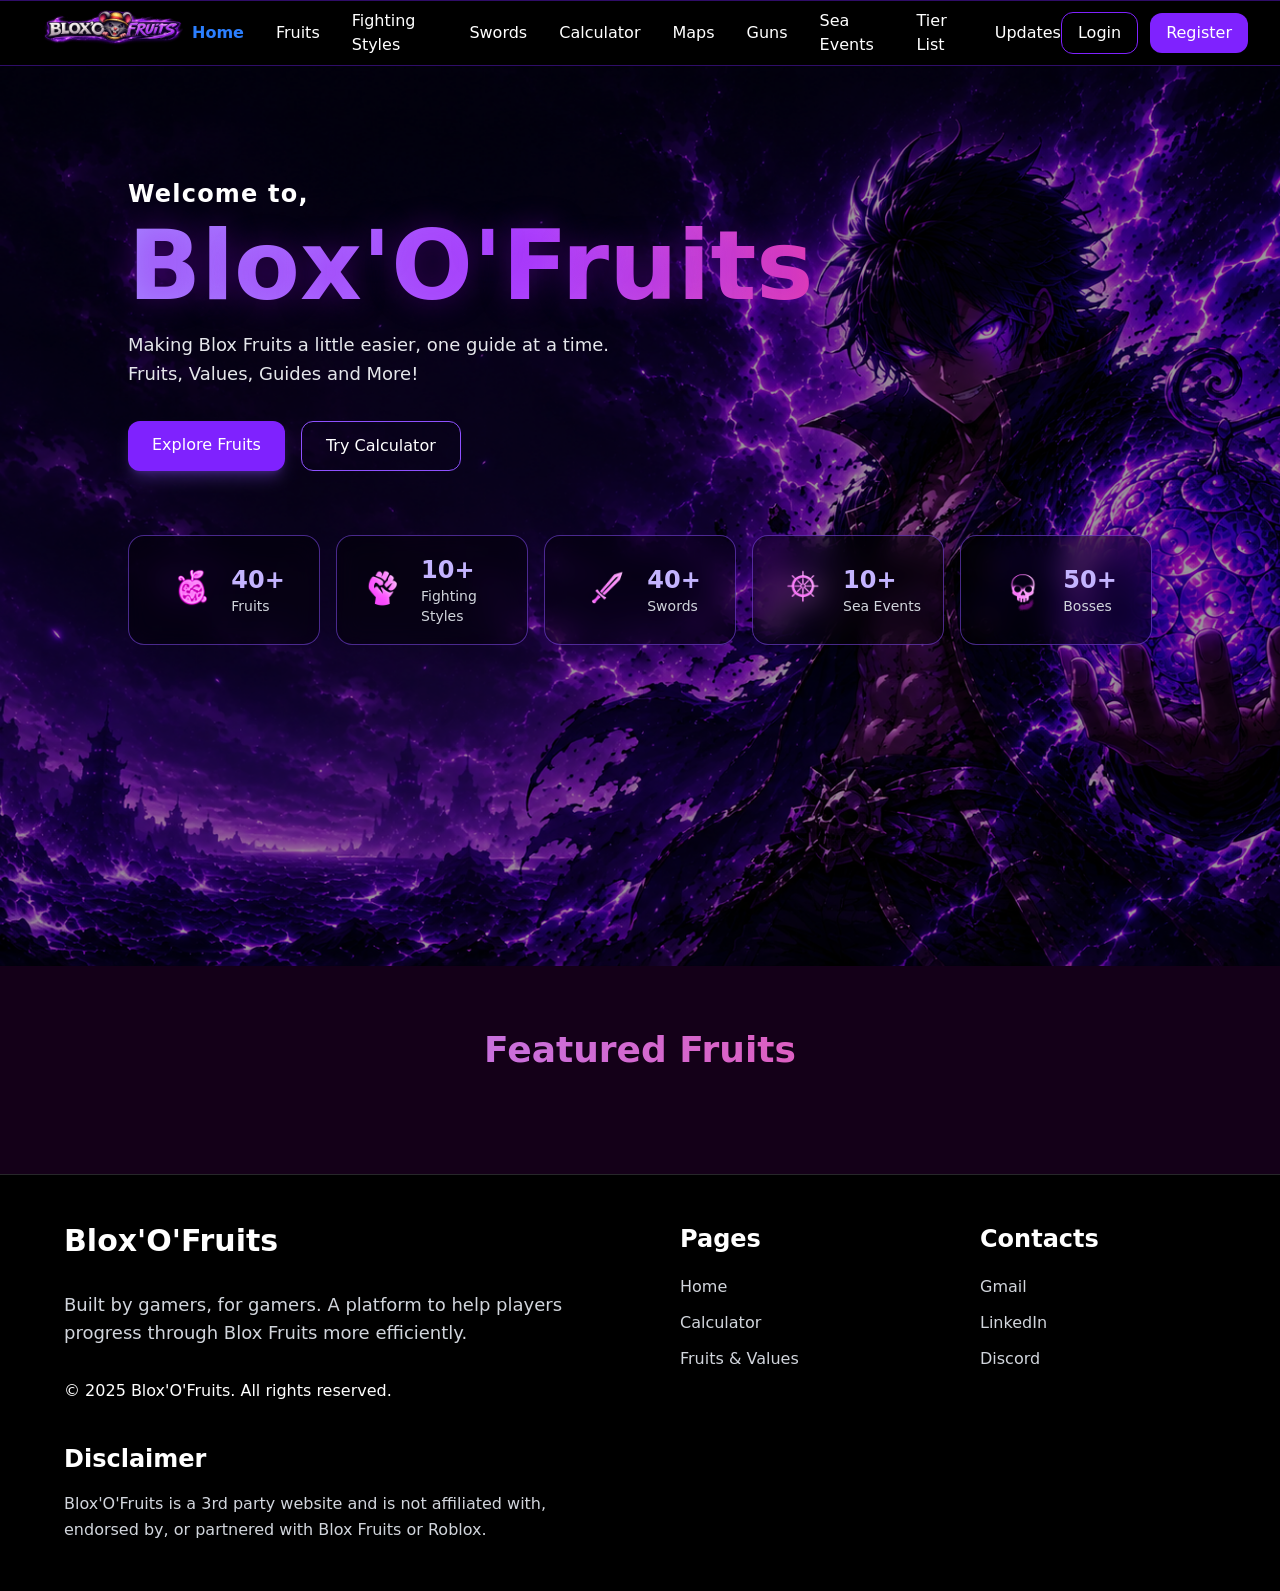
==== docs/browser/index.html @ 80f4dd7c "Build frontend into docs for GitHub Pages" ====
<!doctype html>
<html lang="en" data-beasties-container>
<head>
  <meta charset="utf-8">
  <title>FrontEnd</title>
  <base href="./">
  <meta name="viewport" content="width=device-width, initial-scale=1">
  <link rel="icon" type="image/x-icon" href="favicon.ico">
<style>@layer properties;@layer theme,base,components,utilities;@layer theme{:root{--font-sans:ui-sans-serif, system-ui, sans-serif, "Apple Color Emoji", "Segoe UI Emoji", "Segoe UI Symbol", "Noto Color Emoji";--font-mono:ui-monospace, SFMono-Regular, Menlo, Monaco, Consolas, "Liberation Mono", "Courier New", monospace;--color-red-400:oklch(70.4% .191 22.216);--color-red-500:oklch(63.7% .237 25.331);--color-red-600:oklch(57.7% .245 27.325);--color-red-900:oklch(39.6% .141 25.723);--color-red-950:oklch(25.8% .092 26.042);--color-orange-500:oklch(70.5% .213 47.604);--color-yellow-400:oklch(85.2% .199 91.936);--color-yellow-500:oklch(79.5% .184 86.047);--color-yellow-900:oklch(42.1% .095 57.708);--color-yellow-950:oklch(28.6% .066 53.813);--color-lime-500:oklch(76.8% .233 130.85);--color-green-400:oklch(79.2% .209 151.711);--color-green-500:oklch(72.3% .219 149.579);--color-green-600:oklch(62.7% .194 149.214);--color-emerald-400:oklch(76.5% .177 163.223);--color-emerald-500:oklch(69.6% .17 162.48);--color-emerald-950:oklch(26.2% .051 172.552);--color-cyan-400:oklch(78.9% .154 211.53);--color-blue-400:oklch(70.7% .165 254.624);--color-blue-500:oklch(62.3% .214 259.815);--color-blue-600:oklch(54.6% .245 262.881);--color-blue-900:oklch(37.9% .146 265.522);--color-violet-300:oklch(81.1% .111 293.571);--color-violet-400:oklch(70.2% .183 293.541);--color-violet-500:oklch(60.6% .25 292.717);--color-violet-600:oklch(54.1% .281 293.009);--color-violet-700:oklch(49.1% .27 292.581);--color-violet-900:oklch(38% .189 293.745);--color-violet-950:oklch(28.3% .141 291.089);--color-purple-400:oklch(71.4% .203 305.504);--color-purple-500:oklch(62.7% .265 303.9);--color-purple-600:oklch(55.8% .288 302.321);--color-purple-900:oklch(38.1% .176 304.987);--color-fuchsia-400:oklch(74% .238 322.16);--color-pink-100:oklch(94.8% .028 342.258);--color-pink-500:oklch(65.6% .241 354.308);--color-gray-200:oklch(92.8% .006 264.531);--color-gray-300:oklch(87.2% .01 258.338);--color-gray-400:oklch(70.7% .022 261.325);--color-gray-500:oklch(55.1% .027 264.364);--color-gray-600:oklch(44.6% .03 256.802);--color-gray-700:oklch(37.3% .034 259.733);--color-gray-800:oklch(27.8% .033 256.848);--color-gray-900:oklch(21% .034 264.665);--color-zinc-400:oklch(70.5% .015 286.067);--color-zinc-500:oklch(55.2% .016 285.938);--color-zinc-800:oklch(27.4% .006 286.033);--color-black:#000;--color-white:#fff;--spacing:.25rem;--container-xl:36rem;--container-3xl:48rem;--text-xs:.75rem;--text-xs--line-height:calc(1 / .75);--text-sm:.875rem;--text-sm--line-height:calc(1.25 / .875);--text-base:1rem;--text-base--line-height:1.5 ;--text-lg:1.125rem;--text-lg--line-height:calc(1.75 / 1.125);--text-xl:1.25rem;--text-xl--line-height:calc(1.75 / 1.25);--text-2xl:1.5rem;--text-2xl--line-height:calc(2 / 1.5);--text-3xl:1.875rem;--text-3xl--line-height:1.2 ;--text-4xl:2.25rem;--text-4xl--line-height:calc(2.5 / 2.25);--text-5xl:3rem;--text-5xl--line-height:1;--text-6xl:3.75rem;--text-6xl--line-height:1;--text-7xl:4.5rem;--text-7xl--line-height:1;--text-8xl:6rem;--text-8xl--line-height:1;--font-weight-medium:500;--font-weight-semibold:600;--font-weight-bold:700;--font-weight-extrabold:800;--font-weight-black:900;--tracking-wider:.05em;--tracking-widest:.1em;--leading-relaxed:1.625;--radius-lg:.5rem;--radius-xl:.75rem;--radius-2xl:1rem;--radius-3xl:1.5rem;--blur-sm:8px;--blur-md:12px;--default-transition-duration:.15s;--default-transition-timing-function:cubic-bezier(.4, 0, .2, 1);--default-font-family:var(--font-sans);--default-mono-font-family:var(--font-mono)}}@layer base{*,:after,:before{box-sizing:border-box;margin:0;padding:0;border:0 solid}html{line-height:1.5;-webkit-text-size-adjust:100%;tab-size:4;font-family:var(--default-font-family, ui-sans-serif, system-ui, sans-serif, "Apple Color Emoji", "Segoe UI Emoji", "Segoe UI Symbol", "Noto Color Emoji");font-feature-settings:var(--default-font-feature-settings, normal);font-variation-settings:var(--default-font-variation-settings, normal);-webkit-tap-highlight-color:transparent}}@layer utilities{}@property --tw-space-y-reverse{syntax:"*";inherits:false;initial-value:0;}@property --tw-border-style{syntax:"*";inherits:false;initial-value:solid;}@property --tw-gradient-position{syntax:"*";inherits:false;}@property --tw-gradient-from{syntax:"<color>";inherits:false;initial-value:#0000;}@property --tw-gradient-via{syntax:"<color>";inherits:false;initial-value:#0000;}@property --tw-gradient-to{syntax:"<color>";inherits:false;initial-value:#0000;}@property --tw-gradient-stops{syntax:"*";inherits:false;}@property --tw-gradient-via-stops{syntax:"*";inherits:false;}@property --tw-gradient-from-position{syntax:"<length-percentage>";inherits:false;initial-value:0%;}@property --tw-gradient-via-position{syntax:"<length-percentage>";inherits:false;initial-value:50%;}@property --tw-gradient-to-position{syntax:"<length-percentage>";inherits:false;initial-value:100%;}@property --tw-leading{syntax:"*";inherits:false;}@property --tw-font-weight{syntax:"*";inherits:false;}@property --tw-tracking{syntax:"*";inherits:false;}@property --tw-shadow{syntax:"*";inherits:false;initial-value:0 0 #0000;}@property --tw-shadow-color{syntax:"*";inherits:false;}@property --tw-shadow-alpha{syntax:"<percentage>";inherits:false;initial-value:100%;}@property --tw-inset-shadow{syntax:"*";inherits:false;initial-value:0 0 #0000;}@property --tw-inset-shadow-color{syntax:"*";inherits:false;}@property --tw-inset-shadow-alpha{syntax:"<percentage>";inherits:false;initial-value:100%;}@property --tw-ring-color{syntax:"*";inherits:false;}@property --tw-ring-shadow{syntax:"*";inherits:false;initial-value:0 0 #0000;}@property --tw-inset-ring-color{syntax:"*";inherits:false;}@property --tw-inset-ring-shadow{syntax:"*";inherits:false;initial-value:0 0 #0000;}@property --tw-ring-inset{syntax:"*";inherits:false;}@property --tw-ring-offset-width{syntax:"<length>";inherits:false;initial-value:0px;}@property --tw-ring-offset-color{syntax:"*";inherits:false;initial-value:#fff;}@property --tw-ring-offset-shadow{syntax:"*";inherits:false;initial-value:0 0 #0000;}@property --tw-backdrop-blur{syntax:"*";inherits:false;}@property --tw-backdrop-brightness{syntax:"*";inherits:false;}@property --tw-backdrop-contrast{syntax:"*";inherits:false;}@property --tw-backdrop-grayscale{syntax:"*";inherits:false;}@property --tw-backdrop-hue-rotate{syntax:"*";inherits:false;}@property --tw-backdrop-invert{syntax:"*";inherits:false;}@property --tw-backdrop-opacity{syntax:"*";inherits:false;}@property --tw-backdrop-saturate{syntax:"*";inherits:false;}@property --tw-backdrop-sepia{syntax:"*";inherits:false;}@property --tw-duration{syntax:"*";inherits:false;}@property --tw-translate-x{syntax:"*";inherits:false;initial-value:0;}@property --tw-translate-y{syntax:"*";inherits:false;initial-value:0;}@property --tw-translate-z{syntax:"*";inherits:false;initial-value:0;}@property --tw-scale-x{syntax:"*";inherits:false;initial-value:1;}@property --tw-scale-y{syntax:"*";inherits:false;initial-value:1;}@property --tw-scale-z{syntax:"*";inherits:false;initial-value:1;}@layer properties{@supports ((-webkit-hyphens: none) and (not (margin-trim: inline))) or ((-moz-orient: inline) and (not (color:rgb(from red r g b)))){*,:before,:after{--tw-space-y-reverse:0;--tw-border-style:solid;--tw-gradient-position:initial;--tw-gradient-from:#0000;--tw-gradient-via:#0000;--tw-gradient-to:#0000;--tw-gradient-stops:initial;--tw-gradient-via-stops:initial;--tw-gradient-from-position:0%;--tw-gradient-via-position:50%;--tw-gradient-to-position:100%;--tw-leading:initial;--tw-font-weight:initial;--tw-tracking:initial;--tw-shadow:0 0 #0000;--tw-shadow-color:initial;--tw-shadow-alpha:100%;--tw-inset-shadow:0 0 #0000;--tw-inset-shadow-color:initial;--tw-inset-shadow-alpha:100%;--tw-ring-color:initial;--tw-ring-shadow:0 0 #0000;--tw-inset-ring-color:initial;--tw-inset-ring-shadow:0 0 #0000;--tw-ring-inset:initial;--tw-ring-offset-width:0px;--tw-ring-offset-color:#fff;--tw-ring-offset-shadow:0 0 #0000;--tw-backdrop-blur:initial;--tw-backdrop-brightness:initial;--tw-backdrop-contrast:initial;--tw-backdrop-grayscale:initial;--tw-backdrop-hue-rotate:initial;--tw-backdrop-invert:initial;--tw-backdrop-opacity:initial;--tw-backdrop-saturate:initial;--tw-backdrop-sepia:initial;--tw-duration:initial;--tw-translate-x:0;--tw-translate-y:0;--tw-translate-z:0;--tw-scale-x:1;--tw-scale-y:1;--tw-scale-z:1}}}</style><link rel="stylesheet" href="styles-QJ7ESUKV.css" media="print" onload="this.media='all'"><noscript><link rel="stylesheet" href="styles-QJ7ESUKV.css"></noscript></head>
<body>
  <app-root></app-root>
<script src="main-LTYYWDRX.js" type="module"></script></body>
</html>
---- docs/browser/styles-QJ7ESUKV.css ----
@layer properties;@layer theme,base,components,utilities;@layer theme{:root,:host{--font-sans: ui-sans-serif, system-ui, sans-serif, "Apple Color Emoji", "Segoe UI Emoji", "Segoe UI Symbol", "Noto Color Emoji";--font-mono: ui-monospace, SFMono-Regular, Menlo, Monaco, Consolas, "Liberation Mono", "Courier New", monospace;--color-red-400: oklch(70.4% .191 22.216);--color-red-500: oklch(63.7% .237 25.331);--color-red-600: oklch(57.7% .245 27.325);--color-red-900: oklch(39.6% .141 25.723);--color-red-950: oklch(25.8% .092 26.042);--color-orange-500: oklch(70.5% .213 47.604);--color-yellow-400: oklch(85.2% .199 91.936);--color-yellow-500: oklch(79.5% .184 86.047);--color-yellow-900: oklch(42.1% .095 57.708);--color-yellow-950: oklch(28.6% .066 53.813);--color-lime-500: oklch(76.8% .233 130.85);--color-green-400: oklch(79.2% .209 151.711);--color-green-500: oklch(72.3% .219 149.579);--color-green-600: oklch(62.7% .194 149.214);--color-emerald-400: oklch(76.5% .177 163.223);--color-emerald-500: oklch(69.6% .17 162.48);--color-emerald-950: oklch(26.2% .051 172.552);--color-cyan-400: oklch(78.9% .154 211.53);--color-blue-400: oklch(70.7% .165 254.624);--color-blue-500: oklch(62.3% .214 259.815);--color-blue-600: oklch(54.6% .245 262.881);--color-blue-900: oklch(37.9% .146 265.522);--color-violet-300: oklch(81.1% .111 293.571);--color-violet-400: oklch(70.2% .183 293.541);--color-violet-500: oklch(60.6% .25 292.717);--color-violet-600: oklch(54.1% .281 293.009);--color-violet-700: oklch(49.1% .27 292.581);--color-violet-900: oklch(38% .189 293.745);--color-violet-950: oklch(28.3% .141 291.089);--color-purple-400: oklch(71.4% .203 305.504);--color-purple-500: oklch(62.7% .265 303.9);--color-purple-600: oklch(55.8% .288 302.321);--color-purple-900: oklch(38.1% .176 304.987);--color-fuchsia-400: oklch(74% .238 322.16);--color-pink-100: oklch(94.8% .028 342.258);--color-pink-500: oklch(65.6% .241 354.308);--color-gray-200: oklch(92.8% .006 264.531);--color-gray-300: oklch(87.2% .01 258.338);--color-gray-400: oklch(70.7% .022 261.325);--color-gray-500: oklch(55.1% .027 264.364);--color-gray-600: oklch(44.6% .03 256.802);--color-gray-700: oklch(37.3% .034 259.733);--color-gray-800: oklch(27.8% .033 256.848);--color-gray-900: oklch(21% .034 264.665);--color-zinc-400: oklch(70.5% .015 286.067);--color-zinc-500: oklch(55.2% .016 285.938);--color-zinc-800: oklch(27.4% .006 286.033);--color-black: #000;--color-white: #fff;--spacing: .25rem;--container-xl: 36rem;--container-3xl: 48rem;--text-xs: .75rem;--text-xs--line-height: calc(1 / .75);--text-sm: .875rem;--text-sm--line-height: calc(1.25 / .875);--text-base: 1rem;--text-base--line-height: 1.5 ;--text-lg: 1.125rem;--text-lg--line-height: calc(1.75 / 1.125);--text-xl: 1.25rem;--text-xl--line-height: calc(1.75 / 1.25);--text-2xl: 1.5rem;--text-2xl--line-height: calc(2 / 1.5);--text-3xl: 1.875rem;--text-3xl--line-height: 1.2 ;--text-4xl: 2.25rem;--text-4xl--line-height: calc(2.5 / 2.25);--text-5xl: 3rem;--text-5xl--line-height: 1;--text-6xl: 3.75rem;--text-6xl--line-height: 1;--text-7xl: 4.5rem;--text-7xl--line-height: 1;--text-8xl: 6rem;--text-8xl--line-height: 1;--font-weight-medium: 500;--font-weight-semibold: 600;--font-weight-bold: 700;--font-weight-extrabold: 800;--font-weight-black: 900;--tracking-wider: .05em;--tracking-widest: .1em;--leading-relaxed: 1.625;--radius-lg: .5rem;--radius-xl: .75rem;--radius-2xl: 1rem;--radius-3xl: 1.5rem;--blur-sm: 8px;--blur-md: 12px;--default-transition-duration: .15s;--default-transition-timing-function: cubic-bezier(.4, 0, .2, 1);--default-font-family: var(--font-sans);--default-mono-font-family: var(--font-mono)}}@layer base{*,:after,:before,::backdrop,::file-selector-button{box-sizing:border-box;margin:0;padding:0;border:0 solid}html,:host{line-height:1.5;-webkit-text-size-adjust:100%;tab-size:4;font-family:var(--default-font-family, ui-sans-serif, system-ui, sans-serif, "Apple Color Emoji", "Segoe UI Emoji", "Segoe UI Symbol", "Noto Color Emoji");font-feature-settings:var(--default-font-feature-settings, normal);font-variation-settings:var(--default-font-variation-settings, normal);-webkit-tap-highlight-color:transparent}hr{height:0;color:inherit;border-top-width:1px}abbr:where([title]){-webkit-text-decoration:underline dotted;text-decoration:underline dotted}h1,h2,h3,h4,h5,h6{font-size:inherit;font-weight:inherit}a{color:inherit;-webkit-text-decoration:inherit;text-decoration:inherit}b,strong{font-weight:bolder}code,kbd,samp,pre{font-family:var(--default-mono-font-family, ui-monospace, SFMono-Regular, Menlo, Monaco, Consolas, "Liberation Mono", "Courier New", monospace);font-feature-settings:var(--default-mono-font-feature-settings, normal);font-variation-settings:var(--default-mono-font-variation-settings, normal);font-size:1em}small{font-size:80%}sub,sup{font-size:75%;line-height:0;position:relative;vertical-align:baseline}sub{bottom:-.25em}sup{top:-.5em}table{text-indent:0;border-color:inherit;border-collapse:collapse}:-moz-focusring{outline:auto}progress{vertical-align:baseline}summary{display:list-item}ol,ul,menu{list-style:none}img,svg,video,canvas,audio,iframe,embed,object{display:block;vertical-align:middle}img,video{max-width:100%;height:auto}button,input,select,optgroup,textarea,::file-selector-button{font:inherit;font-feature-settings:inherit;font-variation-settings:inherit;letter-spacing:inherit;color:inherit;border-radius:0;background-color:transparent;opacity:1}:where(select:is([multiple],[size])) optgroup{font-weight:bolder}:where(select:is([multiple],[size])) optgroup option{padding-inline-start:20px}::file-selector-button{margin-inline-end:4px}::placeholder{opacity:1}@supports (not (-webkit-appearance: -apple-pay-button)) or (contain-intrinsic-size: 1px){::placeholder{color:currentcolor}@supports (color: color-mix(in lab,red,red)){::placeholder{color:color-mix(in oklab,currentcolor 50%,transparent)}}}textarea{resize:vertical}::-webkit-search-decoration{-webkit-appearance:none}::-webkit-date-and-time-value{min-height:1lh;text-align:inherit}::-webkit-datetime-edit{display:inline-flex}::-webkit-datetime-edit-fields-wrapper{padding:0}::-webkit-datetime-edit,::-webkit-datetime-edit-year-field,::-webkit-datetime-edit-month-field,::-webkit-datetime-edit-day-field,::-webkit-datetime-edit-hour-field,::-webkit-datetime-edit-minute-field,::-webkit-datetime-edit-second-field,::-webkit-datetime-edit-millisecond-field,::-webkit-datetime-edit-meridiem-field{padding-block:0}::-webkit-calendar-picker-indicator{line-height:1}:-moz-ui-invalid{box-shadow:none}button,input:where([type=button],[type=reset],[type=submit]),::file-selector-button{appearance:button}::-webkit-inner-spin-button,::-webkit-outer-spin-button{height:auto}[hidden]:where(:not([hidden=until-found])){display:none!important}}@layer utilities{.absolute{position:absolute}.fixed{position:fixed}.relative{position:relative}.inset-0{inset:calc(var(--spacing) * 0)}.top-0{top:calc(var(--spacing) * 0)}.top-3{top:calc(var(--spacing) * 3)}.right-3{right:calc(var(--spacing) * 3)}.left-0{left:calc(var(--spacing) * 0)}.z-10{z-index:10}.z-\[9999\]{z-index:9999}.mx-auto{margin-inline:auto}.my-2{margin-block:calc(var(--spacing) * 2)}.mt-1{margin-top:calc(var(--spacing) * 1)}.mt-2{margin-top:calc(var(--spacing) * 2)}.mt-3{margin-top:calc(var(--spacing) * 3)}.mt-4{margin-top:calc(var(--spacing) * 4)}.mt-6{margin-top:calc(var(--spacing) * 6)}.mt-8{margin-top:calc(var(--spacing) * 8)}.mt-10{margin-top:calc(var(--spacing) * 10)}.mt-12{margin-top:calc(var(--spacing) * 12)}.mb-2{margin-bottom:calc(var(--spacing) * 2)}.mb-3{margin-bottom:calc(var(--spacing) * 3)}.mb-4{margin-bottom:calc(var(--spacing) * 4)}.mb-5{margin-bottom:calc(var(--spacing) * 5)}.mb-6{margin-bottom:calc(var(--spacing) * 6)}.mb-8{margin-bottom:calc(var(--spacing) * 8)}.mb-10{margin-bottom:calc(var(--spacing) * 10)}.contents{display:contents}.flex{display:flex}.grid{display:grid}.hidden{display:none}.inline-block{display:inline-block}.inline-flex{display:inline-flex}.h-7{height:calc(var(--spacing) * 7)}.h-10{height:calc(var(--spacing) * 10)}.h-14{height:calc(var(--spacing) * 14)}.h-16{height:calc(var(--spacing) * 16)}.h-20{height:calc(var(--spacing) * 20)}.h-24{height:calc(var(--spacing) * 24)}.h-32{height:calc(var(--spacing) * 32)}.h-36{height:calc(var(--spacing) * 36)}.h-150{height:calc(var(--spacing) * 150)}.h-\[70\%\]{height:70%}.h-\[70px\]{height:70px}.h-\[80vh\]{height:80vh}.h-\[90px\]{height:90px}.h-\[200px\]{height:200px}.h-\[calc\(80vh-140px\)\]{height:calc(80vh - 140px)}.h-full{height:100%}.h-px{height:1px}.h-screen{height:100vh}.min-h-\[110px\]{min-height:110px}.min-h-screen{min-height:100vh}.w-3\/4{width:75%}.w-7{width:calc(var(--spacing) * 7)}.w-10{width:calc(var(--spacing) * 10)}.w-20{width:calc(var(--spacing) * 20)}.w-24{width:calc(var(--spacing) * 24)}.w-28{width:calc(var(--spacing) * 28)}.w-32{width:calc(var(--spacing) * 32)}.w-36{width:calc(var(--spacing) * 36)}.w-150{width:calc(var(--spacing) * 150)}.w-\[90px\]{width:90px}.w-\[200px\]{width:200px}.w-full{width:100%}.w-screen{width:100vw}.max-w-3xl{max-width:var(--container-3xl)}.max-w-\[500px\]{max-width:500px}.max-w-\[600px\]{max-width:600px}.max-w-\[800px\]{max-width:800px}.max-w-\[950px\]{max-width:950px}.max-w-\[1000px\]{max-width:1000px}.max-w-\[1400px\]{max-width:1400px}.max-w-\[1600px\]{max-width:1600px}.max-w-xl{max-width:var(--container-xl)}.flex-1{flex:1}.shrink-0{flex-shrink:0}.cursor-pointer{cursor:pointer}.grid-cols-1{grid-template-columns:repeat(1,minmax(0,1fr))}.grid-cols-2{grid-template-columns:repeat(2,minmax(0,1fr))}.grid-cols-3{grid-template-columns:repeat(3,minmax(0,1fr))}.flex-col{flex-direction:column}.flex-wrap{flex-wrap:wrap}.place-items-center{place-items:center}.items-center{align-items:center}.justify-around{justify-content:space-around}.justify-between{justify-content:space-between}.justify-center{justify-content:center}.gap-1{gap:calc(var(--spacing) * 1)}.gap-2{gap:calc(var(--spacing) * 2)}.gap-3{gap:calc(var(--spacing) * 3)}.gap-4{gap:calc(var(--spacing) * 4)}.gap-5{gap:calc(var(--spacing) * 5)}.gap-6{gap:calc(var(--spacing) * 6)}.gap-8{gap:calc(var(--spacing) * 8)}.gap-10{gap:calc(var(--spacing) * 10)}.gap-12{gap:calc(var(--spacing) * 12)}:where(.space-y-4>:not(:last-child)){--tw-space-y-reverse: 0;margin-block-start:calc(calc(var(--spacing) * 4) * var(--tw-space-y-reverse));margin-block-end:calc(calc(var(--spacing) * 4) * calc(1 - var(--tw-space-y-reverse)))}.truncate{overflow:hidden;text-overflow:ellipsis;white-space:nowrap}.overflow-hidden{overflow:hidden}.overflow-y-auto{overflow-y:auto}.rounded{border-radius:.25rem}.rounded-2xl{border-radius:var(--radius-2xl)}.rounded-3xl{border-radius:var(--radius-3xl)}.rounded-\[18px\]{border-radius:18px}.rounded-full{border-radius:calc(infinity * 1px)}.rounded-lg{border-radius:var(--radius-lg)}.rounded-xl{border-radius:var(--radius-xl)}.border{border-style:var(--tw-border-style);border-width:1px}.border-2{border-style:var(--tw-border-style);border-width:2px}.border-y{border-block-style:var(--tw-border-style);border-block-width:1px}.border-t{border-top-style:var(--tw-border-style);border-top-width:1px}.border-b{border-bottom-style:var(--tw-border-style);border-bottom-width:1px}.border-dashed{--tw-border-style: dashed;border-style:dashed}.border-emerald-500{border-color:var(--color-emerald-500)}.border-gray-300{border-color:var(--color-gray-300)}.border-gray-600{border-color:var(--color-gray-600)}.border-gray-700{border-color:var(--color-gray-700)}.border-gray-800{border-color:var(--color-gray-800)}.border-red-500{border-color:var(--color-red-500)}.border-red-600\/40{border-color:color-mix(in srgb,oklch(57.7% .245 27.325) 40%,transparent)}@supports (color: color-mix(in lab,red,red)){.border-red-600\/40{border-color:color-mix(in oklab,var(--color-red-600) 40%,transparent)}}.border-red-900\/30{border-color:color-mix(in srgb,oklch(39.6% .141 25.723) 30%,transparent)}@supports (color: color-mix(in lab,red,red)){.border-red-900\/30{border-color:color-mix(in oklab,var(--color-red-900) 30%,transparent)}}.border-violet-500{border-color:var(--color-violet-500)}.border-violet-500\/50{border-color:color-mix(in srgb,oklch(60.6% .25 292.717) 50%,transparent)}@supports (color: color-mix(in lab,red,red)){.border-violet-500\/50{border-color:color-mix(in oklab,var(--color-violet-500) 50%,transparent)}}.border-violet-600{border-color:var(--color-violet-600)}.border-violet-700{border-color:var(--color-violet-700)}.border-violet-900\/20{border-color:color-mix(in srgb,oklch(38% .189 293.745) 20%,transparent)}@supports (color: color-mix(in lab,red,red)){.border-violet-900\/20{border-color:color-mix(in oklab,var(--color-violet-900) 20%,transparent)}}.border-violet-900\/30{border-color:color-mix(in srgb,oklch(38% .189 293.745) 30%,transparent)}@supports (color: color-mix(in lab,red,red)){.border-violet-900\/30{border-color:color-mix(in oklab,var(--color-violet-900) 30%,transparent)}}.border-violet-950{border-color:var(--color-violet-950)}.border-white\/5{border-color:color-mix(in srgb,#fff 5%,transparent)}@supports (color: color-mix(in lab,red,red)){.border-white\/5{border-color:color-mix(in oklab,var(--color-white) 5%,transparent)}}.border-white\/10{border-color:color-mix(in srgb,#fff 10%,transparent)}@supports (color: color-mix(in lab,red,red)){.border-white\/10{border-color:color-mix(in oklab,var(--color-white) 10%,transparent)}}.border-yellow-500{border-color:var(--color-yellow-500)}.border-zinc-800{border-color:var(--color-zinc-800)}.bg-\[\#0a0a0a\]{background-color:#0a0a0a}.bg-\[\#0d0d0d\]{background-color:#0d0d0d}.bg-\[\#1b1b1b\]{background-color:#1b1b1b}.bg-\[\#111\]{background-color:#111}.bg-\[\#09060f\]{background-color:#09060f}.bg-\[\#12081f\]{background-color:#12081f}.bg-\[\#050505\]{background-color:#050505}.bg-\[\#080808\]{background-color:#080808}.bg-\[\#090909\]{background-color:#090909}.bg-\[\#121212\]{background-color:#121212}.bg-\[\#140018\]{background-color:#140018}.bg-black{background-color:var(--color-black)}.bg-black\/40{background-color:color-mix(in srgb,#000 40%,transparent)}@supports (color: color-mix(in lab,red,red)){.bg-black\/40{background-color:color-mix(in oklab,var(--color-black) 40%,transparent)}}.bg-black\/80{background-color:color-mix(in srgb,#000 80%,transparent)}@supports (color: color-mix(in lab,red,red)){.bg-black\/80{background-color:color-mix(in oklab,var(--color-black) 80%,transparent)}}.bg-blue-400{background-color:var(--color-blue-400)}.bg-blue-500{background-color:var(--color-blue-500)}.bg-emerald-950{background-color:var(--color-emerald-950)}.bg-gray-400{background-color:var(--color-gray-400)}.bg-gray-500{background-color:var(--color-gray-500)}.bg-gray-700{background-color:var(--color-gray-700)}.bg-green-500{background-color:var(--color-green-500)}.bg-green-500\/20{background-color:color-mix(in srgb,oklch(72.3% .219 149.579) 20%,transparent)}@supports (color: color-mix(in lab,red,red)){.bg-green-500\/20{background-color:color-mix(in oklab,var(--color-green-500) 20%,transparent)}}.bg-green-600{background-color:var(--color-green-600)}.bg-lime-500{background-color:var(--color-lime-500)}.bg-orange-500{background-color:var(--color-orange-500)}.bg-pink-500{background-color:var(--color-pink-500)}.bg-purple-400{background-color:var(--color-purple-400)}.bg-purple-500{background-color:var(--color-purple-500)}.bg-purple-600{background-color:var(--color-purple-600)}.bg-red-400{background-color:var(--color-red-400)}.bg-red-500{background-color:var(--color-red-500)}.bg-red-600{background-color:var(--color-red-600)}.bg-red-600\/20{background-color:color-mix(in srgb,oklch(57.7% .245 27.325) 20%,transparent)}@supports (color: color-mix(in lab,red,red)){.bg-red-600\/20{background-color:color-mix(in oklab,var(--color-red-600) 20%,transparent)}}.bg-red-950{background-color:var(--color-red-950)}.bg-violet-500\/30{background-color:color-mix(in srgb,oklch(60.6% .25 292.717) 30%,transparent)}@supports (color: color-mix(in lab,red,red)){.bg-violet-500\/30{background-color:color-mix(in oklab,var(--color-violet-500) 30%,transparent)}}.bg-violet-600{background-color:var(--color-violet-600)}.bg-violet-900\/25{background-color:color-mix(in srgb,oklch(38% .189 293.745) 25%,transparent)}@supports (color: color-mix(in lab,red,red)){.bg-violet-900\/25{background-color:color-mix(in oklab,var(--color-violet-900) 25%,transparent)}}.bg-violet-900\/30{background-color:color-mix(in srgb,oklch(38% .189 293.745) 30%,transparent)}@supports (color: color-mix(in lab,red,red)){.bg-violet-900\/30{background-color:color-mix(in oklab,var(--color-violet-900) 30%,transparent)}}.bg-yellow-400{background-color:var(--color-yellow-400)}.bg-yellow-500{background-color:var(--color-yellow-500)}.bg-yellow-500\/20{background-color:color-mix(in srgb,oklch(79.5% .184 86.047) 20%,transparent)}@supports (color: color-mix(in lab,red,red)){.bg-yellow-500\/20{background-color:color-mix(in oklab,var(--color-yellow-500) 20%,transparent)}}.bg-yellow-950{background-color:var(--color-yellow-950)}.bg-gradient-to-r{--tw-gradient-position: to right in oklab;background-image:linear-gradient(var(--tw-gradient-stops))}.from-violet-400{--tw-gradient-from: var(--color-violet-400);--tw-gradient-stops: var(--tw-gradient-via-stops, var(--tw-gradient-position), var(--tw-gradient-from) var(--tw-gradient-from-position), var(--tw-gradient-to) var(--tw-gradient-to-position))}.via-purple-500{--tw-gradient-via: var(--color-purple-500);--tw-gradient-via-stops: var(--tw-gradient-position), var(--tw-gradient-from) var(--tw-gradient-from-position), var(--tw-gradient-via) var(--tw-gradient-via-position), var(--tw-gradient-to) var(--tw-gradient-to-position);--tw-gradient-stops: var(--tw-gradient-via-stops)}.to-fuchsia-400{--tw-gradient-to: var(--color-fuchsia-400);--tw-gradient-stops: var(--tw-gradient-via-stops, var(--tw-gradient-position), var(--tw-gradient-from) var(--tw-gradient-from-position), var(--tw-gradient-to) var(--tw-gradient-to-position))}.to-pink-500{--tw-gradient-to: var(--color-pink-500);--tw-gradient-stops: var(--tw-gradient-via-stops, var(--tw-gradient-position), var(--tw-gradient-from) var(--tw-gradient-from-position), var(--tw-gradient-to) var(--tw-gradient-to-position))}.bg-clip-text{-webkit-background-clip:text;background-clip:text}.object-contain{object-fit:contain}.object-cover{object-fit:cover}.object-top{object-position:top}.p-2{padding:calc(var(--spacing) * 2)}.p-3{padding:calc(var(--spacing) * 3)}.p-4{padding:calc(var(--spacing) * 4)}.p-5{padding:calc(var(--spacing) * 5)}.p-6{padding:calc(var(--spacing) * 6)}.px-3{padding-inline:calc(var(--spacing) * 3)}.px-4{padding-inline:calc(var(--spacing) * 4)}.px-5{padding-inline:calc(var(--spacing) * 5)}.px-6{padding-inline:calc(var(--spacing) * 6)}.px-10{padding-inline:calc(var(--spacing) * 10)}.py-1{padding-block:calc(var(--spacing) * 1)}.py-2{padding-block:calc(var(--spacing) * 2)}.py-3{padding-block:calc(var(--spacing) * 3)}.py-4{padding-block:calc(var(--spacing) * 4)}.py-6{padding-block:calc(var(--spacing) * 6)}.py-8{padding-block:calc(var(--spacing) * 8)}.py-12{padding-block:calc(var(--spacing) * 12)}.py-16{padding-block:calc(var(--spacing) * 16)}.pt-8{padding-top:calc(var(--spacing) * 8)}.pt-20{padding-top:calc(var(--spacing) * 20)}.pb-4{padding-bottom:calc(var(--spacing) * 4)}.pb-12{padding-bottom:calc(var(--spacing) * 12)}.text-center{text-align:center}.text-2xl{font-size:var(--text-2xl);line-height:var(--tw-leading, var(--text-2xl--line-height))}.text-3xl{font-size:var(--text-3xl);line-height:var(--tw-leading, var(--text-3xl--line-height))}.text-4xl{font-size:var(--text-4xl);line-height:var(--tw-leading, var(--text-4xl--line-height))}.text-5xl{font-size:var(--text-5xl);line-height:var(--tw-leading, var(--text-5xl--line-height))}.text-lg{font-size:var(--text-lg);line-height:var(--tw-leading, var(--text-lg--line-height))}.text-sm{font-size:var(--text-sm);line-height:var(--tw-leading, var(--text-sm--line-height))}.text-xl{font-size:var(--text-xl);line-height:var(--tw-leading, var(--text-xl--line-height))}.text-xs{font-size:var(--text-xs);line-height:var(--tw-leading, var(--text-xs--line-height))}.text-\[10px\]{font-size:10px}.leading-relaxed{--tw-leading: var(--leading-relaxed);line-height:var(--leading-relaxed)}.font-black{--tw-font-weight: var(--font-weight-black);font-weight:var(--font-weight-black)}.font-bold{--tw-font-weight: var(--font-weight-bold);font-weight:var(--font-weight-bold)}.font-extrabold{--tw-font-weight: var(--font-weight-extrabold);font-weight:var(--font-weight-extrabold)}.font-medium{--tw-font-weight: var(--font-weight-medium);font-weight:var(--font-weight-medium)}.font-semibold{--tw-font-weight: var(--font-weight-semibold);font-weight:var(--font-weight-semibold)}.tracking-wider{--tw-tracking: var(--tracking-wider);letter-spacing:var(--tracking-wider)}.tracking-widest{--tw-tracking: var(--tracking-widest);letter-spacing:var(--tracking-widest)}.text-blue-500{color:var(--color-blue-500)}.text-blue-600{color:var(--color-blue-600)}.text-blue-900{color:var(--color-blue-900)}.text-cyan-400{color:var(--color-cyan-400)}.text-emerald-400{color:var(--color-emerald-400)}.text-fuchsia-400{color:var(--color-fuchsia-400)}.text-gray-200{color:var(--color-gray-200)}.text-gray-300{color:var(--color-gray-300)}.text-gray-400{color:var(--color-gray-400)}.text-gray-900{color:var(--color-gray-900)}.text-green-400{color:var(--color-green-400)}.text-pink-100{color:var(--color-pink-100)}.text-purple-900{color:var(--color-purple-900)}.text-red-400{color:var(--color-red-400)}.text-red-900{color:var(--color-red-900)}.text-transparent{color:transparent}.text-violet-300{color:var(--color-violet-300)}.text-violet-400{color:var(--color-violet-400)}.text-violet-500{color:var(--color-violet-500)}.text-white{color:var(--color-white)}.text-yellow-400{color:var(--color-yellow-400)}.text-yellow-900{color:var(--color-yellow-900)}.text-zinc-400{color:var(--color-zinc-400)}.text-zinc-500{color:var(--color-zinc-500)}.lowercase{text-transform:lowercase}.uppercase{text-transform:uppercase}.shadow{--tw-shadow: 0 1px 3px 0 var(--tw-shadow-color, rgb(0 0 0 / .1)), 0 1px 2px -1px var(--tw-shadow-color, rgb(0 0 0 / .1));box-shadow:var(--tw-inset-shadow),var(--tw-inset-ring-shadow),var(--tw-ring-offset-shadow),var(--tw-ring-shadow),var(--tw-shadow)}.shadow-\[0_0_40px_rgba\(139\,92\,246\,0\.08\)\]{--tw-shadow: 0 0 40px var(--tw-shadow-color, rgba(139,92,246,.08));box-shadow:var(--tw-inset-shadow),var(--tw-inset-ring-shadow),var(--tw-ring-offset-shadow),var(--tw-ring-shadow),var(--tw-shadow)}.shadow-\[0_0_40px_rgba\(255\,0\,0\,0\.08\)\]{--tw-shadow: 0 0 40px var(--tw-shadow-color, rgba(255,0,0,.08));box-shadow:var(--tw-inset-shadow),var(--tw-inset-ring-shadow),var(--tw-ring-offset-shadow),var(--tw-ring-shadow),var(--tw-shadow)}.shadow-lg{--tw-shadow: 0 10px 15px -3px var(--tw-shadow-color, rgb(0 0 0 / .1)), 0 4px 6px -4px var(--tw-shadow-color, rgb(0 0 0 / .1));box-shadow:var(--tw-inset-shadow),var(--tw-inset-ring-shadow),var(--tw-ring-offset-shadow),var(--tw-ring-shadow),var(--tw-shadow)}.shadow-violet-500\/30{--tw-shadow-color: color-mix(in srgb, oklch(60.6% .25 292.717) 30%, transparent)}@supports (color: color-mix(in lab,red,red)){.shadow-violet-500\/30{--tw-shadow-color: color-mix(in oklab, color-mix(in oklab, var(--color-violet-500) 30%, transparent) var(--tw-shadow-alpha), transparent)}}.backdrop-blur-md{--tw-backdrop-blur: blur(var(--blur-md));-webkit-backdrop-filter:var(--tw-backdrop-blur,) var(--tw-backdrop-brightness,) var(--tw-backdrop-contrast,) var(--tw-backdrop-grayscale,) var(--tw-backdrop-hue-rotate,) var(--tw-backdrop-invert,) var(--tw-backdrop-opacity,) var(--tw-backdrop-saturate,) var(--tw-backdrop-sepia,);backdrop-filter:var(--tw-backdrop-blur,) var(--tw-backdrop-brightness,) var(--tw-backdrop-contrast,) var(--tw-backdrop-grayscale,) var(--tw-backdrop-hue-rotate,) var(--tw-backdrop-invert,) var(--tw-backdrop-opacity,) var(--tw-backdrop-saturate,) var(--tw-backdrop-sepia,)}.backdrop-blur-sm{--tw-backdrop-blur: blur(var(--blur-sm));-webkit-backdrop-filter:var(--tw-backdrop-blur,) var(--tw-backdrop-brightness,) var(--tw-backdrop-contrast,) var(--tw-backdrop-grayscale,) var(--tw-backdrop-hue-rotate,) var(--tw-backdrop-invert,) var(--tw-backdrop-opacity,) var(--tw-backdrop-saturate,) var(--tw-backdrop-sepia,);backdrop-filter:var(--tw-backdrop-blur,) var(--tw-backdrop-brightness,) var(--tw-backdrop-contrast,) var(--tw-backdrop-grayscale,) var(--tw-backdrop-hue-rotate,) var(--tw-backdrop-invert,) var(--tw-backdrop-opacity,) var(--tw-backdrop-saturate,) var(--tw-backdrop-sepia,)}.transition{transition-property:color,background-color,border-color,outline-color,text-decoration-color,fill,stroke,--tw-gradient-from,--tw-gradient-via,--tw-gradient-to,opacity,box-shadow,transform,translate,scale,rotate,filter,-webkit-backdrop-filter,backdrop-filter,display,content-visibility,overlay,pointer-events;transition-timing-function:var(--tw-ease, var(--default-transition-timing-function));transition-duration:var(--tw-duration, var(--default-transition-duration))}.transition-all{transition-property:all;transition-timing-function:var(--tw-ease, var(--default-transition-timing-function));transition-duration:var(--tw-duration, var(--default-transition-duration))}.transition-colors{transition-property:color,background-color,border-color,outline-color,text-decoration-color,fill,stroke,--tw-gradient-from,--tw-gradient-via,--tw-gradient-to;transition-timing-function:var(--tw-ease, var(--default-transition-timing-function));transition-duration:var(--tw-duration, var(--default-transition-duration))}.duration-300{--tw-duration: .3s;transition-duration:.3s}.outline-none{--tw-outline-style: none;outline-style:none}@media(hover:hover){.hover\:-translate-y-1:hover{--tw-translate-y: calc(var(--spacing) * -1);translate:var(--tw-translate-x) var(--tw-translate-y)}}@media(hover:hover){.hover\:scale-105:hover{--tw-scale-x: 105%;--tw-scale-y: 105%;--tw-scale-z: 105%;scale:var(--tw-scale-x) var(--tw-scale-y)}}@media(hover:hover){.hover\:border-violet-500:hover{border-color:var(--color-violet-500)}}@media(hover:hover){.hover\:bg-gray-800:hover{background-color:var(--color-gray-800)}}@media(hover:hover){.hover\:bg-violet-500\/20:hover{background-color:color-mix(in srgb,oklch(60.6% .25 292.717) 20%,transparent)}@supports (color: color-mix(in lab,red,red)){.hover\:bg-violet-500\/20:hover{background-color:color-mix(in oklab,var(--color-violet-500) 20%,transparent)}}}@media(hover:hover){.hover\:bg-violet-700:hover{background-color:var(--color-violet-700)}}@media(hover:hover){.hover\:text-blue-500:hover{color:var(--color-blue-500)}}@media(hover:hover){.hover\:text-violet-400:hover{color:var(--color-violet-400)}}@media(hover:hover){.hover\:text-white:hover{color:var(--color-white)}}@media(hover:hover){.hover\:underline:hover{text-decoration-line:underline}}@media(hover:hover){.hover\:shadow-lg:hover{--tw-shadow: 0 10px 15px -3px var(--tw-shadow-color, rgb(0 0 0 / .1)), 0 4px 6px -4px var(--tw-shadow-color, rgb(0 0 0 / .1));box-shadow:var(--tw-inset-shadow),var(--tw-inset-ring-shadow),var(--tw-ring-offset-shadow),var(--tw-ring-shadow),var(--tw-shadow)}}@media(hover:hover){.hover\:shadow-violet-600\/30:hover{--tw-shadow-color: color-mix(in srgb, oklch(54.1% .281 293.009) 30%, transparent)}@supports (color: color-mix(in lab,red,red)){.hover\:shadow-violet-600\/30:hover{--tw-shadow-color: color-mix(in oklab, color-mix(in oklab, var(--color-violet-600) 30%, transparent) var(--tw-shadow-alpha), transparent)}}}.focus\:border-violet-500:focus{border-color:var(--color-violet-500)}@media(width>=40rem){.sm\:h-8{height:calc(var(--spacing) * 8)}}@media(width>=40rem){.sm\:h-12{height:calc(var(--spacing) * 12)}}@media(width>=40rem){.sm\:h-28{height:calc(var(--spacing) * 28)}}@media(width>=40rem){.sm\:h-\[80px\]{height:80px}}@media(width>=40rem){.sm\:h-\[105px\]{height:105px}}@media(width>=40rem){.sm\:w-8{width:calc(var(--spacing) * 8)}}@media(width>=40rem){.sm\:w-12{width:calc(var(--spacing) * 12)}}@media(width>=40rem){.sm\:w-28{width:calc(var(--spacing) * 28)}}@media(width>=40rem){.sm\:w-32{width:calc(var(--spacing) * 32)}}@media(width>=40rem){.sm\:w-\[105px\]{width:105px}}@media(width>=40rem){.sm\:w-\[280px\]{width:280px}}@media(width>=40rem){.sm\:grid-cols-2{grid-template-columns:repeat(2,minmax(0,1fr))}}@media(width>=40rem){.sm\:grid-cols-3{grid-template-columns:repeat(3,minmax(0,1fr))}}@media(width>=40rem){.sm\:gap-3{gap:calc(var(--spacing) * 3)}}@media(width>=40rem){.sm\:p-6{padding:calc(var(--spacing) * 6)}}@media(width>=40rem){.sm\:px-6{padding-inline:calc(var(--spacing) * 6)}}@media(width>=40rem){.sm\:px-8{padding-inline:calc(var(--spacing) * 8)}}@media(width>=40rem){.sm\:text-4xl{font-size:var(--text-4xl);line-height:var(--tw-leading, var(--text-4xl--line-height))}}@media(width>=40rem){.sm\:text-5xl{font-size:var(--text-5xl);line-height:var(--tw-leading, var(--text-5xl--line-height))}}@media(width>=40rem){.sm\:text-base{font-size:var(--text-base);line-height:var(--tw-leading, var(--text-base--line-height))}}@media(width>=40rem){.sm\:text-sm{font-size:var(--text-sm);line-height:var(--tw-leading, var(--text-sm--line-height))}}@media(width>=40rem){.sm\:text-xl{font-size:var(--text-xl);line-height:var(--tw-leading, var(--text-xl--line-height))}}@media(width>=40rem){.sm\:text-xs{font-size:var(--text-xs);line-height:var(--tw-leading, var(--text-xs--line-height))}}@media(width>=48rem){.md\:flex{display:flex}}@media(width>=48rem){.md\:hidden{display:none}}@media(width>=48rem){.md\:h-14{height:calc(var(--spacing) * 14)}}@media(width>=48rem){.md\:h-32{height:calc(var(--spacing) * 32)}}@media(width>=48rem){.md\:h-\[120px\]{height:120px}}@media(width>=48rem){.md\:w-1\/2{width:50%}}@media(width>=48rem){.md\:w-14{width:calc(var(--spacing) * 14)}}@media(width>=48rem){.md\:w-32{width:calc(var(--spacing) * 32)}}@media(width>=48rem){.md\:w-36{width:calc(var(--spacing) * 36)}}@media(width>=48rem){.md\:w-\[120px\]{width:120px}}@media(width>=48rem){.md\:w-\[290px\]{width:290px}}@media(width>=48rem){.md\:grid-cols-2{grid-template-columns:repeat(2,minmax(0,1fr))}}@media(width>=48rem){.md\:grid-cols-3{grid-template-columns:repeat(3,minmax(0,1fr))}}@media(width>=48rem){.md\:grid-cols-4{grid-template-columns:repeat(4,minmax(0,1fr))}}@media(width>=48rem){.md\:flex-row{flex-direction:row}}@media(width>=48rem){.md\:justify-start{justify-content:flex-start}}@media(width>=48rem){.md\:gap-4{gap:calc(var(--spacing) * 4)}}@media(width>=48rem){.md\:gap-6{gap:calc(var(--spacing) * 6)}}@media(width>=48rem){.md\:gap-16{gap:calc(var(--spacing) * 16)}}@media(width>=48rem){.md\:p-8{padding:calc(var(--spacing) * 8)}}@media(width>=48rem){.md\:px-6{padding-inline:calc(var(--spacing) * 6)}}@media(width>=48rem){.md\:px-8{padding-inline:calc(var(--spacing) * 8)}}@media(width>=48rem){.md\:px-10{padding-inline:calc(var(--spacing) * 10)}}@media(width>=48rem){.md\:px-12{padding-inline:calc(var(--spacing) * 12)}}@media(width>=48rem){.md\:text-2xl{font-size:var(--text-2xl);line-height:var(--tw-leading, var(--text-2xl--line-height))}}@media(width>=48rem){.md\:text-4xl{font-size:var(--text-4xl);line-height:var(--tw-leading, var(--text-4xl--line-height))}}@media(width>=48rem){.md\:text-5xl{font-size:var(--text-5xl);line-height:var(--tw-leading, var(--text-5xl--line-height))}}@media(width>=48rem){.md\:text-6xl{font-size:var(--text-6xl);line-height:var(--tw-leading, var(--text-6xl--line-height))}}@media(width>=48rem){.md\:text-base{font-size:var(--text-base);line-height:var(--tw-leading, var(--text-base--line-height))}}@media(width>=48rem){.md\:text-lg{font-size:var(--text-lg);line-height:var(--tw-leading, var(--text-lg--line-height))}}@media(width>=64rem){.lg\:mx-0{margin-inline:calc(var(--spacing) * 0)}}@media(width>=64rem){.lg\:mt-16{margin-top:calc(var(--spacing) * 16)}}@media(width>=64rem){.lg\:block{display:block}}@media(width>=64rem){.lg\:h-36{height:calc(var(--spacing) * 36)}}@media(width>=64rem){.lg\:h-\[130px\]{height:130px}}@media(width>=64rem){.lg\:w-1\/2{width:50%}}@media(width>=64rem){.lg\:w-36{width:calc(var(--spacing) * 36)}}@media(width>=64rem){.lg\:w-40{width:calc(var(--spacing) * 40)}}@media(width>=64rem){.lg\:w-\[130px\]{width:130px}}@media(width>=64rem){.lg\:grid-cols-2{grid-template-columns:repeat(2,minmax(0,1fr))}}@media(width>=64rem){.lg\:grid-cols-5{grid-template-columns:repeat(5,minmax(0,1fr))}}@media(width>=64rem){.lg\:flex-row{flex-direction:row}}@media(width>=64rem){.lg\:justify-start{justify-content:flex-start}}@media(width>=64rem){.lg\:gap-8{gap:calc(var(--spacing) * 8)}}@media(width>=64rem){.lg\:gap-16{gap:calc(var(--spacing) * 16)}}@media(width>=64rem){.lg\:gap-20{gap:calc(var(--spacing) * 20)}}@media(width>=64rem){.lg\:px-8{padding-inline:calc(var(--spacing) * 8)}}@media(width>=64rem){.lg\:px-16{padding-inline:calc(var(--spacing) * 16)}}@media(width>=64rem){.lg\:px-20{padding-inline:calc(var(--spacing) * 20)}}@media(width>=64rem){.lg\:pt-28{padding-top:calc(var(--spacing) * 28)}}@media(width>=64rem){.lg\:text-left{text-align:left}}@media(width>=64rem){.lg\:text-7xl{font-size:var(--text-7xl);line-height:var(--tw-leading, var(--text-7xl--line-height))}}@media(width>=64rem){.lg\:text-base{font-size:var(--text-base);line-height:var(--tw-leading, var(--text-base--line-height))}}@media(width>=80rem){.xl\:grid-cols-6{grid-template-columns:repeat(6,minmax(0,1fr))}}@media(width>=80rem){.xl\:px-32{padding-inline:calc(var(--spacing) * 32)}}@media(width>=80rem){.xl\:text-8xl{font-size:var(--text-8xl);line-height:var(--tw-leading, var(--text-8xl--line-height))}}}@property --tw-space-y-reverse{syntax: "*"; inherits: false; initial-value: 0;}@property --tw-border-style{syntax: "*"; inherits: false; initial-value: solid;}@property --tw-gradient-position{syntax: "*"; inherits: false;}@property --tw-gradient-from{syntax: "<color>"; inherits: false; initial-value: #0000;}@property --tw-gradient-via{syntax: "<color>"; inherits: false; initial-value: #0000;}@property --tw-gradient-to{syntax: "<color>"; inherits: false; initial-value: #0000;}@property --tw-gradient-stops{syntax: "*"; inherits: false;}@property --tw-gradient-via-stops{syntax: "*"; inherits: false;}@property --tw-gradient-from-position{syntax: "<length-percentage>"; inherits: false; initial-value: 0%;}@property --tw-gradient-via-position{syntax: "<length-percentage>"; inherits: false; initial-value: 50%;}@property --tw-gradient-to-position{syntax: "<length-percentage>"; inherits: false; initial-value: 100%;}@property --tw-leading{syntax: "*"; inherits: false;}@property --tw-font-weight{syntax: "*"; inherits: false;}@property --tw-tracking{syntax: "*"; inherits: false;}@property --tw-shadow{syntax: "*"; inherits: false; initial-value: 0 0 #0000;}@property --tw-shadow-color{syntax: "*"; inherits: false;}@property --tw-shadow-alpha{syntax: "<percentage>"; inherits: false; initial-value: 100%;}@property --tw-inset-shadow{syntax: "*"; inherits: false; initial-value: 0 0 #0000;}@property --tw-inset-shadow-color{syntax: "*"; inherits: false;}@property --tw-inset-shadow-alpha{syntax: "<percentage>"; inherits: false; initial-value: 100%;}@property --tw-ring-color{syntax: "*"; inherits: false;}@property --tw-ring-shadow{syntax: "*"; inherits: false; initial-value: 0 0 #0000;}@property --tw-inset-ring-color{syntax: "*"; inherits: false;}@property --tw-inset-ring-shadow{syntax: "*"; inherits: false; initial-value: 0 0 #0000;}@property --tw-ring-inset{syntax: "*"; inherits: false;}@property --tw-ring-offset-width{syntax: "<length>"; inherits: false; initial-value: 0px;}@property --tw-ring-offset-color{syntax: "*"; inherits: false; initial-value: #fff;}@property --tw-ring-offset-shadow{syntax: "*"; inherits: false; initial-value: 0 0 #0000;}@property --tw-backdrop-blur{syntax: "*"; inherits: false;}@property --tw-backdrop-brightness{syntax: "*"; inherits: false;}@property --tw-backdrop-contrast{syntax: "*"; inherits: false;}@property --tw-backdrop-grayscale{syntax: "*"; inherits: false;}@property --tw-backdrop-hue-rotate{syntax: "*"; inherits: false;}@property --tw-backdrop-invert{syntax: "*"; inherits: false;}@property --tw-backdrop-opacity{syntax: "*"; inherits: false;}@property --tw-backdrop-saturate{syntax: "*"; inherits: false;}@property --tw-backdrop-sepia{syntax: "*"; inherits: false;}@property --tw-duration{syntax: "*"; inherits: false;}@property --tw-translate-x{syntax: "*"; inherits: false; initial-value: 0;}@property --tw-translate-y{syntax: "*"; inherits: false; initial-value: 0;}@property --tw-translate-z{syntax: "*"; inherits: false; initial-value: 0;}@property --tw-scale-x{syntax: "*"; inherits: false; initial-value: 1;}@property --tw-scale-y{syntax: "*"; inherits: false; initial-value: 1;}@property --tw-scale-z{syntax: "*"; inherits: false; initial-value: 1;}@layer properties{@supports ((-webkit-hyphens: none) and (not (margin-trim: inline))) or ((-moz-orient: inline) and (not (color:rgb(from red r g b)))){*,:before,:after,::backdrop{--tw-space-y-reverse: 0;--tw-border-style: solid;--tw-gradient-position: initial;--tw-gradient-from: #0000;--tw-gradient-via: #0000;--tw-gradient-to: #0000;--tw-gradient-stops: initial;--tw-gradient-via-stops: initial;--tw-gradient-from-position: 0%;--tw-gradient-via-position: 50%;--tw-gradient-to-position: 100%;--tw-leading: initial;--tw-font-weight: initial;--tw-tracking: initial;--tw-shadow: 0 0 #0000;--tw-shadow-color: initial;--tw-shadow-alpha: 100%;--tw-inset-shadow: 0 0 #0000;--tw-inset-shadow-color: initial;--tw-inset-shadow-alpha: 100%;--tw-ring-color: initial;--tw-ring-shadow: 0 0 #0000;--tw-inset-ring-color: initial;--tw-inset-ring-shadow: 0 0 #0000;--tw-ring-inset: initial;--tw-ring-offset-width: 0px;--tw-ring-offset-color: #fff;--tw-ring-offset-shadow: 0 0 #0000;--tw-backdrop-blur: initial;--tw-backdrop-brightness: initial;--tw-backdrop-contrast: initial;--tw-backdrop-grayscale: initial;--tw-backdrop-hue-rotate: initial;--tw-backdrop-invert: initial;--tw-backdrop-opacity: initial;--tw-backdrop-saturate: initial;--tw-backdrop-sepia: initial;--tw-duration: initial;--tw-translate-x: 0;--tw-translate-y: 0;--tw-translate-z: 0;--tw-scale-x: 1;--tw-scale-y: 1;--tw-scale-z: 1}}}
---- docs/browser/styles-QJ7ESUKV.css ----
@layer properties;@layer theme,base,components,utilities;@layer theme{:root,:host{--font-sans: ui-sans-serif, system-ui, sans-serif, "Apple Color Emoji", "Segoe UI Emoji", "Segoe UI Symbol", "Noto Color Emoji";--font-mono: ui-monospace, SFMono-Regular, Menlo, Monaco, Consolas, "Liberation Mono", "Courier New", monospace;--color-red-400: oklch(70.4% .191 22.216);--color-red-500: oklch(63.7% .237 25.331);--color-red-600: oklch(57.7% .245 27.325);--color-red-900: oklch(39.6% .141 25.723);--color-red-950: oklch(25.8% .092 26.042);--color-orange-500: oklch(70.5% .213 47.604);--color-yellow-400: oklch(85.2% .199 91.936);--color-yellow-500: oklch(79.5% .184 86.047);--color-yellow-900: oklch(42.1% .095 57.708);--color-yellow-950: oklch(28.6% .066 53.813);--color-lime-500: oklch(76.8% .233 130.85);--color-green-400: oklch(79.2% .209 151.711);--color-green-500: oklch(72.3% .219 149.579);--color-green-600: oklch(62.7% .194 149.214);--color-emerald-400: oklch(76.5% .177 163.223);--color-emerald-500: oklch(69.6% .17 162.48);--color-emerald-950: oklch(26.2% .051 172.552);--color-cyan-400: oklch(78.9% .154 211.53);--color-blue-400: oklch(70.7% .165 254.624);--color-blue-500: oklch(62.3% .214 259.815);--color-blue-600: oklch(54.6% .245 262.881);--color-blue-900: oklch(37.9% .146 265.522);--color-violet-300: oklch(81.1% .111 293.571);--color-violet-400: oklch(70.2% .183 293.541);--color-violet-500: oklch(60.6% .25 292.717);--color-violet-600: oklch(54.1% .281 293.009);--color-violet-700: oklch(49.1% .27 292.581);--color-violet-900: oklch(38% .189 293.745);--color-violet-950: oklch(28.3% .141 291.089);--color-purple-400: oklch(71.4% .203 305.504);--color-purple-500: oklch(62.7% .265 303.9);--color-purple-600: oklch(55.8% .288 302.321);--color-purple-900: oklch(38.1% .176 304.987);--color-fuchsia-400: oklch(74% .238 322.16);--color-pink-100: oklch(94.8% .028 342.258);--color-pink-500: oklch(65.6% .241 354.308);--color-gray-200: oklch(92.8% .006 264.531);--color-gray-300: oklch(87.2% .01 258.338);--color-gray-400: oklch(70.7% .022 261.325);--color-gray-500: oklch(55.1% .027 264.364);--color-gray-600: oklch(44.6% .03 256.802);--color-gray-700: oklch(37.3% .034 259.733);--color-gray-800: oklch(27.8% .033 256.848);--color-gray-900: oklch(21% .034 264.665);--color-zinc-400: oklch(70.5% .015 286.067);--color-zinc-500: oklch(55.2% .016 285.938);--color-zinc-800: oklch(27.4% .006 286.033);--color-black: #000;--color-white: #fff;--spacing: .25rem;--container-xl: 36rem;--container-3xl: 48rem;--text-xs: .75rem;--text-xs--line-height: calc(1 / .75);--text-sm: .875rem;--text-sm--line-height: calc(1.25 / .875);--text-base: 1rem;--text-base--line-height: 1.5 ;--text-lg: 1.125rem;--text-lg--line-height: calc(1.75 / 1.125);--text-xl: 1.25rem;--text-xl--line-height: calc(1.75 / 1.25);--text-2xl: 1.5rem;--text-2xl--line-height: calc(2 / 1.5);--text-3xl: 1.875rem;--text-3xl--line-height: 1.2 ;--text-4xl: 2.25rem;--text-4xl--line-height: calc(2.5 / 2.25);--text-5xl: 3rem;--text-5xl--line-height: 1;--text-6xl: 3.75rem;--text-6xl--line-height: 1;--text-7xl: 4.5rem;--text-7xl--line-height: 1;--text-8xl: 6rem;--text-8xl--line-height: 1;--font-weight-medium: 500;--font-weight-semibold: 600;--font-weight-bold: 700;--font-weight-extrabold: 800;--font-weight-black: 900;--tracking-wider: .05em;--tracking-widest: .1em;--leading-relaxed: 1.625;--radius-lg: .5rem;--radius-xl: .75rem;--radius-2xl: 1rem;--radius-3xl: 1.5rem;--blur-sm: 8px;--blur-md: 12px;--default-transition-duration: .15s;--default-transition-timing-function: cubic-bezier(.4, 0, .2, 1);--default-font-family: var(--font-sans);--default-mono-font-family: var(--font-mono)}}@layer base{*,:after,:before,::backdrop,::file-selector-button{box-sizing:border-box;margin:0;padding:0;border:0 solid}html,:host{line-height:1.5;-webkit-text-size-adjust:100%;tab-size:4;font-family:var(--default-font-family, ui-sans-serif, system-ui, sans-serif, "Apple Color Emoji", "Segoe UI Emoji", "Segoe UI Symbol", "Noto Color Emoji");font-feature-settings:var(--default-font-feature-settings, normal);font-variation-settings:var(--default-font-variation-settings, normal);-webkit-tap-highlight-color:transparent}hr{height:0;color:inherit;border-top-width:1px}abbr:where([title]){-webkit-text-decoration:underline dotted;text-decoration:underline dotted}h1,h2,h3,h4,h5,h6{font-size:inherit;font-weight:inherit}a{color:inherit;-webkit-text-decoration:inherit;text-decoration:inherit}b,strong{font-weight:bolder}code,kbd,samp,pre{font-family:var(--default-mono-font-family, ui-monospace, SFMono-Regular, Menlo, Monaco, Consolas, "Liberation Mono", "Courier New", monospace);font-feature-settings:var(--default-mono-font-feature-settings, normal);font-variation-settings:var(--default-mono-font-variation-settings, normal);font-size:1em}small{font-size:80%}sub,sup{font-size:75%;line-height:0;position:relative;vertical-align:baseline}sub{bottom:-.25em}sup{top:-.5em}table{text-indent:0;border-color:inherit;border-collapse:collapse}:-moz-focusring{outline:auto}progress{vertical-align:baseline}summary{display:list-item}ol,ul,menu{list-style:none}img,svg,video,canvas,audio,iframe,embed,object{display:block;vertical-align:middle}img,video{max-width:100%;height:auto}button,input,select,optgroup,textarea,::file-selector-button{font:inherit;font-feature-settings:inherit;font-variation-settings:inherit;letter-spacing:inherit;color:inherit;border-radius:0;background-color:transparent;opacity:1}:where(select:is([multiple],[size])) optgroup{font-weight:bolder}:where(select:is([multiple],[size])) optgroup option{padding-inline-start:20px}::file-selector-button{margin-inline-end:4px}::placeholder{opacity:1}@supports (not (-webkit-appearance: -apple-pay-button)) or (contain-intrinsic-size: 1px){::placeholder{color:currentcolor}@supports (color: color-mix(in lab,red,red)){::placeholder{color:color-mix(in oklab,currentcolor 50%,transparent)}}}textarea{resize:vertical}::-webkit-search-decoration{-webkit-appearance:none}::-webkit-date-and-time-value{min-height:1lh;text-align:inherit}::-webkit-datetime-edit{display:inline-flex}::-webkit-datetime-edit-fields-wrapper{padding:0}::-webkit-datetime-edit,::-webkit-datetime-edit-year-field,::-webkit-datetime-edit-month-field,::-webkit-datetime-edit-day-field,::-webkit-datetime-edit-hour-field,::-webkit-datetime-edit-minute-field,::-webkit-datetime-edit-second-field,::-webkit-datetime-edit-millisecond-field,::-webkit-datetime-edit-meridiem-field{padding-block:0}::-webkit-calendar-picker-indicator{line-height:1}:-moz-ui-invalid{box-shadow:none}button,input:where([type=button],[type=reset],[type=submit]),::file-selector-button{appearance:button}::-webkit-inner-spin-button,::-webkit-outer-spin-button{height:auto}[hidden]:where(:not([hidden=until-found])){display:none!important}}@layer utilities{.absolute{position:absolute}.fixed{position:fixed}.relative{position:relative}.inset-0{inset:calc(var(--spacing) * 0)}.top-0{top:calc(var(--spacing) * 0)}.top-3{top:calc(var(--spacing) * 3)}.right-3{right:calc(var(--spacing) * 3)}.left-0{left:calc(var(--spacing) * 0)}.z-10{z-index:10}.z-\[9999\]{z-index:9999}.mx-auto{margin-inline:auto}.my-2{margin-block:calc(var(--spacing) * 2)}.mt-1{margin-top:calc(var(--spacing) * 1)}.mt-2{margin-top:calc(var(--spacing) * 2)}.mt-3{margin-top:calc(var(--spacing) * 3)}.mt-4{margin-top:calc(var(--spacing) * 4)}.mt-6{margin-top:calc(var(--spacing) * 6)}.mt-8{margin-top:calc(var(--spacing) * 8)}.mt-10{margin-top:calc(var(--spacing) * 10)}.mt-12{margin-top:calc(var(--spacing) * 12)}.mb-2{margin-bottom:calc(var(--spacing) * 2)}.mb-3{margin-bottom:calc(var(--spacing) * 3)}.mb-4{margin-bottom:calc(var(--spacing) * 4)}.mb-5{margin-bottom:calc(var(--spacing) * 5)}.mb-6{margin-bottom:calc(var(--spacing) * 6)}.mb-8{margin-bottom:calc(var(--spacing) * 8)}.mb-10{margin-bottom:calc(var(--spacing) * 10)}.contents{display:contents}.flex{display:flex}.grid{display:grid}.hidden{display:none}.inline-block{display:inline-block}.inline-flex{display:inline-flex}.h-7{height:calc(var(--spacing) * 7)}.h-10{height:calc(var(--spacing) * 10)}.h-14{height:calc(var(--spacing) * 14)}.h-16{height:calc(var(--spacing) * 16)}.h-20{height:calc(var(--spacing) * 20)}.h-24{height:calc(var(--spacing) * 24)}.h-32{height:calc(var(--spacing) * 32)}.h-36{height:calc(var(--spacing) * 36)}.h-150{height:calc(var(--spacing) * 150)}.h-\[70\%\]{height:70%}.h-\[70px\]{height:70px}.h-\[80vh\]{height:80vh}.h-\[90px\]{height:90px}.h-\[200px\]{height:200px}.h-\[calc\(80vh-140px\)\]{height:calc(80vh - 140px)}.h-full{height:100%}.h-px{height:1px}.h-screen{height:100vh}.min-h-\[110px\]{min-height:110px}.min-h-screen{min-height:100vh}.w-3\/4{width:75%}.w-7{width:calc(var(--spacing) * 7)}.w-10{width:calc(var(--spacing) * 10)}.w-20{width:calc(var(--spacing) * 20)}.w-24{width:calc(var(--spacing) * 24)}.w-28{width:calc(var(--spacing) * 28)}.w-32{width:calc(var(--spacing) * 32)}.w-36{width:calc(var(--spacing) * 36)}.w-150{width:calc(var(--spacing) * 150)}.w-\[90px\]{width:90px}.w-\[200px\]{width:200px}.w-full{width:100%}.w-screen{width:100vw}.max-w-3xl{max-width:var(--container-3xl)}.max-w-\[500px\]{max-width:500px}.max-w-\[600px\]{max-width:600px}.max-w-\[800px\]{max-width:800px}.max-w-\[950px\]{max-width:950px}.max-w-\[1000px\]{max-width:1000px}.max-w-\[1400px\]{max-width:1400px}.max-w-\[1600px\]{max-width:1600px}.max-w-xl{max-width:var(--container-xl)}.flex-1{flex:1}.shrink-0{flex-shrink:0}.cursor-pointer{cursor:pointer}.grid-cols-1{grid-template-columns:repeat(1,minmax(0,1fr))}.grid-cols-2{grid-template-columns:repeat(2,minmax(0,1fr))}.grid-cols-3{grid-template-columns:repeat(3,minmax(0,1fr))}.flex-col{flex-direction:column}.flex-wrap{flex-wrap:wrap}.place-items-center{place-items:center}.items-center{align-items:center}.justify-around{justify-content:space-around}.justify-between{justify-content:space-between}.justify-center{justify-content:center}.gap-1{gap:calc(var(--spacing) * 1)}.gap-2{gap:calc(var(--spacing) * 2)}.gap-3{gap:calc(var(--spacing) * 3)}.gap-4{gap:calc(var(--spacing) * 4)}.gap-5{gap:calc(var(--spacing) * 5)}.gap-6{gap:calc(var(--spacing) * 6)}.gap-8{gap:calc(var(--spacing) * 8)}.gap-10{gap:calc(var(--spacing) * 10)}.gap-12{gap:calc(var(--spacing) * 12)}:where(.space-y-4>:not(:last-child)){--tw-space-y-reverse: 0;margin-block-start:calc(calc(var(--spacing) * 4) * var(--tw-space-y-reverse));margin-block-end:calc(calc(var(--spacing) * 4) * calc(1 - var(--tw-space-y-reverse)))}.truncate{overflow:hidden;text-overflow:ellipsis;white-space:nowrap}.overflow-hidden{overflow:hidden}.overflow-y-auto{overflow-y:auto}.rounded{border-radius:.25rem}.rounded-2xl{border-radius:var(--radius-2xl)}.rounded-3xl{border-radius:var(--radius-3xl)}.rounded-\[18px\]{border-radius:18px}.rounded-full{border-radius:calc(infinity * 1px)}.rounded-lg{border-radius:var(--radius-lg)}.rounded-xl{border-radius:var(--radius-xl)}.border{border-style:var(--tw-border-style);border-width:1px}.border-2{border-style:var(--tw-border-style);border-width:2px}.border-y{border-block-style:var(--tw-border-style);border-block-width:1px}.border-t{border-top-style:var(--tw-border-style);border-top-width:1px}.border-b{border-bottom-style:var(--tw-border-style);border-bottom-width:1px}.border-dashed{--tw-border-style: dashed;border-style:dashed}.border-emerald-500{border-color:var(--color-emerald-500)}.border-gray-300{border-color:var(--color-gray-300)}.border-gray-600{border-color:var(--color-gray-600)}.border-gray-700{border-color:var(--color-gray-700)}.border-gray-800{border-color:var(--color-gray-800)}.border-red-500{border-color:var(--color-red-500)}.border-red-600\/40{border-color:color-mix(in srgb,oklch(57.7% .245 27.325) 40%,transparent)}@supports (color: color-mix(in lab,red,red)){.border-red-600\/40{border-color:color-mix(in oklab,var(--color-red-600) 40%,transparent)}}.border-red-900\/30{border-color:color-mix(in srgb,oklch(39.6% .141 25.723) 30%,transparent)}@supports (color: color-mix(in lab,red,red)){.border-red-900\/30{border-color:color-mix(in oklab,var(--color-red-900) 30%,transparent)}}.border-violet-500{border-color:var(--color-violet-500)}.border-violet-500\/50{border-color:color-mix(in srgb,oklch(60.6% .25 292.717) 50%,transparent)}@supports (color: color-mix(in lab,red,red)){.border-violet-500\/50{border-color:color-mix(in oklab,var(--color-violet-500) 50%,transparent)}}.border-violet-600{border-color:var(--color-violet-600)}.border-violet-700{border-color:var(--color-violet-700)}.border-violet-900\/20{border-color:color-mix(in srgb,oklch(38% .189 293.745) 20%,transparent)}@supports (color: color-mix(in lab,red,red)){.border-violet-900\/20{border-color:color-mix(in oklab,var(--color-violet-900) 20%,transparent)}}.border-violet-900\/30{border-color:color-mix(in srgb,oklch(38% .189 293.745) 30%,transparent)}@supports (color: color-mix(in lab,red,red)){.border-violet-900\/30{border-color:color-mix(in oklab,var(--color-violet-900) 30%,transparent)}}.border-violet-950{border-color:var(--color-violet-950)}.border-white\/5{border-color:color-mix(in srgb,#fff 5%,transparent)}@supports (color: color-mix(in lab,red,red)){.border-white\/5{border-color:color-mix(in oklab,var(--color-white) 5%,transparent)}}.border-white\/10{border-color:color-mix(in srgb,#fff 10%,transparent)}@supports (color: color-mix(in lab,red,red)){.border-white\/10{border-color:color-mix(in oklab,var(--color-white) 10%,transparent)}}.border-yellow-500{border-color:var(--color-yellow-500)}.border-zinc-800{border-color:var(--color-zinc-800)}.bg-\[\#0a0a0a\]{background-color:#0a0a0a}.bg-\[\#0d0d0d\]{background-color:#0d0d0d}.bg-\[\#1b1b1b\]{background-color:#1b1b1b}.bg-\[\#111\]{background-color:#111}.bg-\[\#09060f\]{background-color:#09060f}.bg-\[\#12081f\]{background-color:#12081f}.bg-\[\#050505\]{background-color:#050505}.bg-\[\#080808\]{background-color:#080808}.bg-\[\#090909\]{background-color:#090909}.bg-\[\#121212\]{background-color:#121212}.bg-\[\#140018\]{background-color:#140018}.bg-black{background-color:var(--color-black)}.bg-black\/40{background-color:color-mix(in srgb,#000 40%,transparent)}@supports (color: color-mix(in lab,red,red)){.bg-black\/40{background-color:color-mix(in oklab,var(--color-black) 40%,transparent)}}.bg-black\/80{background-color:color-mix(in srgb,#000 80%,transparent)}@supports (color: color-mix(in lab,red,red)){.bg-black\/80{background-color:color-mix(in oklab,var(--color-black) 80%,transparent)}}.bg-blue-400{background-color:var(--color-blue-400)}.bg-blue-500{background-color:var(--color-blue-500)}.bg-emerald-950{background-color:var(--color-emerald-950)}.bg-gray-400{background-color:var(--color-gray-400)}.bg-gray-500{background-color:var(--color-gray-500)}.bg-gray-700{background-color:var(--color-gray-700)}.bg-green-500{background-color:var(--color-green-500)}.bg-green-500\/20{background-color:color-mix(in srgb,oklch(72.3% .219 149.579) 20%,transparent)}@supports (color: color-mix(in lab,red,red)){.bg-green-500\/20{background-color:color-mix(in oklab,var(--color-green-500) 20%,transparent)}}.bg-green-600{background-color:var(--color-green-600)}.bg-lime-500{background-color:var(--color-lime-500)}.bg-orange-500{background-color:var(--color-orange-500)}.bg-pink-500{background-color:var(--color-pink-500)}.bg-purple-400{background-color:var(--color-purple-400)}.bg-purple-500{background-color:var(--color-purple-500)}.bg-purple-600{background-color:var(--color-purple-600)}.bg-red-400{background-color:var(--color-red-400)}.bg-red-500{background-color:var(--color-red-500)}.bg-red-600{background-color:var(--color-red-600)}.bg-red-600\/20{background-color:color-mix(in srgb,oklch(57.7% .245 27.325) 20%,transparent)}@supports (color: color-mix(in lab,red,red)){.bg-red-600\/20{background-color:color-mix(in oklab,var(--color-red-600) 20%,transparent)}}.bg-red-950{background-color:var(--color-red-950)}.bg-violet-500\/30{background-color:color-mix(in srgb,oklch(60.6% .25 292.717) 30%,transparent)}@supports (color: color-mix(in lab,red,red)){.bg-violet-500\/30{background-color:color-mix(in oklab,var(--color-violet-500) 30%,transparent)}}.bg-violet-600{background-color:var(--color-violet-600)}.bg-violet-900\/25{background-color:color-mix(in srgb,oklch(38% .189 293.745) 25%,transparent)}@supports (color: color-mix(in lab,red,red)){.bg-violet-900\/25{background-color:color-mix(in oklab,var(--color-violet-900) 25%,transparent)}}.bg-violet-900\/30{background-color:color-mix(in srgb,oklch(38% .189 293.745) 30%,transparent)}@supports (color: color-mix(in lab,red,red)){.bg-violet-900\/30{background-color:color-mix(in oklab,var(--color-violet-900) 30%,transparent)}}.bg-yellow-400{background-color:var(--color-yellow-400)}.bg-yellow-500{background-color:var(--color-yellow-500)}.bg-yellow-500\/20{background-color:color-mix(in srgb,oklch(79.5% .184 86.047) 20%,transparent)}@supports (color: color-mix(in lab,red,red)){.bg-yellow-500\/20{background-color:color-mix(in oklab,var(--color-yellow-500) 20%,transparent)}}.bg-yellow-950{background-color:var(--color-yellow-950)}.bg-gradient-to-r{--tw-gradient-position: to right in oklab;background-image:linear-gradient(var(--tw-gradient-stops))}.from-violet-400{--tw-gradient-from: var(--color-violet-400);--tw-gradient-stops: var(--tw-gradient-via-stops, var(--tw-gradient-position), var(--tw-gradient-from) var(--tw-gradient-from-position), var(--tw-gradient-to) var(--tw-gradient-to-position))}.via-purple-500{--tw-gradient-via: var(--color-purple-500);--tw-gradient-via-stops: var(--tw-gradient-position), var(--tw-gradient-from) var(--tw-gradient-from-position), var(--tw-gradient-via) var(--tw-gradient-via-position), var(--tw-gradient-to) var(--tw-gradient-to-position);--tw-gradient-stops: var(--tw-gradient-via-stops)}.to-fuchsia-400{--tw-gradient-to: var(--color-fuchsia-400);--tw-gradient-stops: var(--tw-gradient-via-stops, var(--tw-gradient-position), var(--tw-gradient-from) var(--tw-gradient-from-position), var(--tw-gradient-to) var(--tw-gradient-to-position))}.to-pink-500{--tw-gradient-to: var(--color-pink-500);--tw-gradient-stops: var(--tw-gradient-via-stops, var(--tw-gradient-position), var(--tw-gradient-from) var(--tw-gradient-from-position), var(--tw-gradient-to) var(--tw-gradient-to-position))}.bg-clip-text{-webkit-background-clip:text;background-clip:text}.object-contain{object-fit:contain}.object-cover{object-fit:cover}.object-top{object-position:top}.p-2{padding:calc(var(--spacing) * 2)}.p-3{padding:calc(var(--spacing) * 3)}.p-4{padding:calc(var(--spacing) * 4)}.p-5{padding:calc(var(--spacing) * 5)}.p-6{padding:calc(var(--spacing) * 6)}.px-3{padding-inline:calc(var(--spacing) * 3)}.px-4{padding-inline:calc(var(--spacing) * 4)}.px-5{padding-inline:calc(var(--spacing) * 5)}.px-6{padding-inline:calc(var(--spacing) * 6)}.px-10{padding-inline:calc(var(--spacing) * 10)}.py-1{padding-block:calc(var(--spacing) * 1)}.py-2{padding-block:calc(var(--spacing) * 2)}.py-3{padding-block:calc(var(--spacing) * 3)}.py-4{padding-block:calc(var(--spacing) * 4)}.py-6{padding-block:calc(var(--spacing) * 6)}.py-8{padding-block:calc(var(--spacing) * 8)}.py-12{padding-block:calc(var(--spacing) * 12)}.py-16{padding-block:calc(var(--spacing) * 16)}.pt-8{padding-top:calc(var(--spacing) * 8)}.pt-20{padding-top:calc(var(--spacing) * 20)}.pb-4{padding-bottom:calc(var(--spacing) * 4)}.pb-12{padding-bottom:calc(var(--spacing) * 12)}.text-center{text-align:center}.text-2xl{font-size:var(--text-2xl);line-height:var(--tw-leading, var(--text-2xl--line-height))}.text-3xl{font-size:var(--text-3xl);line-height:var(--tw-leading, var(--text-3xl--line-height))}.text-4xl{font-size:var(--text-4xl);line-height:var(--tw-leading, var(--text-4xl--line-height))}.text-5xl{font-size:var(--text-5xl);line-height:var(--tw-leading, var(--text-5xl--line-height))}.text-lg{font-size:var(--text-lg);line-height:var(--tw-leading, var(--text-lg--line-height))}.text-sm{font-size:var(--text-sm);line-height:var(--tw-leading, var(--text-sm--line-height))}.text-xl{font-size:var(--text-xl);line-height:var(--tw-leading, var(--text-xl--line-height))}.text-xs{font-size:var(--text-xs);line-height:var(--tw-leading, var(--text-xs--line-height))}.text-\[10px\]{font-size:10px}.leading-relaxed{--tw-leading: var(--leading-relaxed);line-height:var(--leading-relaxed)}.font-black{--tw-font-weight: var(--font-weight-black);font-weight:var(--font-weight-black)}.font-bold{--tw-font-weight: var(--font-weight-bold);font-weight:var(--font-weight-bold)}.font-extrabold{--tw-font-weight: var(--font-weight-extrabold);font-weight:var(--font-weight-extrabold)}.font-medium{--tw-font-weight: var(--font-weight-medium);font-weight:var(--font-weight-medium)}.font-semibold{--tw-font-weight: var(--font-weight-semibold);font-weight:var(--font-weight-semibold)}.tracking-wider{--tw-tracking: var(--tracking-wider);letter-spacing:var(--tracking-wider)}.tracking-widest{--tw-tracking: var(--tracking-widest);letter-spacing:var(--tracking-widest)}.text-blue-500{color:var(--color-blue-500)}.text-blue-600{color:var(--color-blue-600)}.text-blue-900{color:var(--color-blue-900)}.text-cyan-400{color:var(--color-cyan-400)}.text-emerald-400{color:var(--color-emerald-400)}.text-fuchsia-400{color:var(--color-fuchsia-400)}.text-gray-200{color:var(--color-gray-200)}.text-gray-300{color:var(--color-gray-300)}.text-gray-400{color:var(--color-gray-400)}.text-gray-900{color:var(--color-gray-900)}.text-green-400{color:var(--color-green-400)}.text-pink-100{color:var(--color-pink-100)}.text-purple-900{color:var(--color-purple-900)}.text-red-400{color:var(--color-red-400)}.text-red-900{color:var(--color-red-900)}.text-transparent{color:transparent}.text-violet-300{color:var(--color-violet-300)}.text-violet-400{color:var(--color-violet-400)}.text-violet-500{color:var(--color-violet-500)}.text-white{color:var(--color-white)}.text-yellow-400{color:var(--color-yellow-400)}.text-yellow-900{color:var(--color-yellow-900)}.text-zinc-400{color:var(--color-zinc-400)}.text-zinc-500{color:var(--color-zinc-500)}.lowercase{text-transform:lowercase}.uppercase{text-transform:uppercase}.shadow{--tw-shadow: 0 1px 3px 0 var(--tw-shadow-color, rgb(0 0 0 / .1)), 0 1px 2px -1px var(--tw-shadow-color, rgb(0 0 0 / .1));box-shadow:var(--tw-inset-shadow),var(--tw-inset-ring-shadow),var(--tw-ring-offset-shadow),var(--tw-ring-shadow),var(--tw-shadow)}.shadow-\[0_0_40px_rgba\(139\,92\,246\,0\.08\)\]{--tw-shadow: 0 0 40px var(--tw-shadow-color, rgba(139,92,246,.08));box-shadow:var(--tw-inset-shadow),var(--tw-inset-ring-shadow),var(--tw-ring-offset-shadow),var(--tw-ring-shadow),var(--tw-shadow)}.shadow-\[0_0_40px_rgba\(255\,0\,0\,0\.08\)\]{--tw-shadow: 0 0 40px var(--tw-shadow-color, rgba(255,0,0,.08));box-shadow:var(--tw-inset-shadow),var(--tw-inset-ring-shadow),var(--tw-ring-offset-shadow),var(--tw-ring-shadow),var(--tw-shadow)}.shadow-lg{--tw-shadow: 0 10px 15px -3px var(--tw-shadow-color, rgb(0 0 0 / .1)), 0 4px 6px -4px var(--tw-shadow-color, rgb(0 0 0 / .1));box-shadow:var(--tw-inset-shadow),var(--tw-inset-ring-shadow),var(--tw-ring-offset-shadow),var(--tw-ring-shadow),var(--tw-shadow)}.shadow-violet-500\/30{--tw-shadow-color: color-mix(in srgb, oklch(60.6% .25 292.717) 30%, transparent)}@supports (color: color-mix(in lab,red,red)){.shadow-violet-500\/30{--tw-shadow-color: color-mix(in oklab, color-mix(in oklab, var(--color-violet-500) 30%, transparent) var(--tw-shadow-alpha), transparent)}}.backdrop-blur-md{--tw-backdrop-blur: blur(var(--blur-md));-webkit-backdrop-filter:var(--tw-backdrop-blur,) var(--tw-backdrop-brightness,) var(--tw-backdrop-contrast,) var(--tw-backdrop-grayscale,) var(--tw-backdrop-hue-rotate,) var(--tw-backdrop-invert,) var(--tw-backdrop-opacity,) var(--tw-backdrop-saturate,) var(--tw-backdrop-sepia,);backdrop-filter:var(--tw-backdrop-blur,) var(--tw-backdrop-brightness,) var(--tw-backdrop-contrast,) var(--tw-backdrop-grayscale,) var(--tw-backdrop-hue-rotate,) var(--tw-backdrop-invert,) var(--tw-backdrop-opacity,) var(--tw-backdrop-saturate,) var(--tw-backdrop-sepia,)}.backdrop-blur-sm{--tw-backdrop-blur: blur(var(--blur-sm));-webkit-backdrop-filter:var(--tw-backdrop-blur,) var(--tw-backdrop-brightness,) var(--tw-backdrop-contrast,) var(--tw-backdrop-grayscale,) var(--tw-backdrop-hue-rotate,) var(--tw-backdrop-invert,) var(--tw-backdrop-opacity,) var(--tw-backdrop-saturate,) var(--tw-backdrop-sepia,);backdrop-filter:var(--tw-backdrop-blur,) var(--tw-backdrop-brightness,) var(--tw-backdrop-contrast,) var(--tw-backdrop-grayscale,) var(--tw-backdrop-hue-rotate,) var(--tw-backdrop-invert,) var(--tw-backdrop-opacity,) var(--tw-backdrop-saturate,) var(--tw-backdrop-sepia,)}.transition{transition-property:color,background-color,border-color,outline-color,text-decoration-color,fill,stroke,--tw-gradient-from,--tw-gradient-via,--tw-gradient-to,opacity,box-shadow,transform,translate,scale,rotate,filter,-webkit-backdrop-filter,backdrop-filter,display,content-visibility,overlay,pointer-events;transition-timing-function:var(--tw-ease, var(--default-transition-timing-function));transition-duration:var(--tw-duration, var(--default-transition-duration))}.transition-all{transition-property:all;transition-timing-function:var(--tw-ease, var(--default-transition-timing-function));transition-duration:var(--tw-duration, var(--default-transition-duration))}.transition-colors{transition-property:color,background-color,border-color,outline-color,text-decoration-color,fill,stroke,--tw-gradient-from,--tw-gradient-via,--tw-gradient-to;transition-timing-function:var(--tw-ease, var(--default-transition-timing-function));transition-duration:var(--tw-duration, var(--default-transition-duration))}.duration-300{--tw-duration: .3s;transition-duration:.3s}.outline-none{--tw-outline-style: none;outline-style:none}@media(hover:hover){.hover\:-translate-y-1:hover{--tw-translate-y: calc(var(--spacing) * -1);translate:var(--tw-translate-x) var(--tw-translate-y)}}@media(hover:hover){.hover\:scale-105:hover{--tw-scale-x: 105%;--tw-scale-y: 105%;--tw-scale-z: 105%;scale:var(--tw-scale-x) var(--tw-scale-y)}}@media(hover:hover){.hover\:border-violet-500:hover{border-color:var(--color-violet-500)}}@media(hover:hover){.hover\:bg-gray-800:hover{background-color:var(--color-gray-800)}}@media(hover:hover){.hover\:bg-violet-500\/20:hover{background-color:color-mix(in srgb,oklch(60.6% .25 292.717) 20%,transparent)}@supports (color: color-mix(in lab,red,red)){.hover\:bg-violet-500\/20:hover{background-color:color-mix(in oklab,var(--color-violet-500) 20%,transparent)}}}@media(hover:hover){.hover\:bg-violet-700:hover{background-color:var(--color-violet-700)}}@media(hover:hover){.hover\:text-blue-500:hover{color:var(--color-blue-500)}}@media(hover:hover){.hover\:text-violet-400:hover{color:var(--color-violet-400)}}@media(hover:hover){.hover\:text-white:hover{color:var(--color-white)}}@media(hover:hover){.hover\:underline:hover{text-decoration-line:underline}}@media(hover:hover){.hover\:shadow-lg:hover{--tw-shadow: 0 10px 15px -3px var(--tw-shadow-color, rgb(0 0 0 / .1)), 0 4px 6px -4px var(--tw-shadow-color, rgb(0 0 0 / .1));box-shadow:var(--tw-inset-shadow),var(--tw-inset-ring-shadow),var(--tw-ring-offset-shadow),var(--tw-ring-shadow),var(--tw-shadow)}}@media(hover:hover){.hover\:shadow-violet-600\/30:hover{--tw-shadow-color: color-mix(in srgb, oklch(54.1% .281 293.009) 30%, transparent)}@supports (color: color-mix(in lab,red,red)){.hover\:shadow-violet-600\/30:hover{--tw-shadow-color: color-mix(in oklab, color-mix(in oklab, var(--color-violet-600) 30%, transparent) var(--tw-shadow-alpha), transparent)}}}.focus\:border-violet-500:focus{border-color:var(--color-violet-500)}@media(width>=40rem){.sm\:h-8{height:calc(var(--spacing) * 8)}}@media(width>=40rem){.sm\:h-12{height:calc(var(--spacing) * 12)}}@media(width>=40rem){.sm\:h-28{height:calc(var(--spacing) * 28)}}@media(width>=40rem){.sm\:h-\[80px\]{height:80px}}@media(width>=40rem){.sm\:h-\[105px\]{height:105px}}@media(width>=40rem){.sm\:w-8{width:calc(var(--spacing) * 8)}}@media(width>=40rem){.sm\:w-12{width:calc(var(--spacing) * 12)}}@media(width>=40rem){.sm\:w-28{width:calc(var(--spacing) * 28)}}@media(width>=40rem){.sm\:w-32{width:calc(var(--spacing) * 32)}}@media(width>=40rem){.sm\:w-\[105px\]{width:105px}}@media(width>=40rem){.sm\:w-\[280px\]{width:280px}}@media(width>=40rem){.sm\:grid-cols-2{grid-template-columns:repeat(2,minmax(0,1fr))}}@media(width>=40rem){.sm\:grid-cols-3{grid-template-columns:repeat(3,minmax(0,1fr))}}@media(width>=40rem){.sm\:gap-3{gap:calc(var(--spacing) * 3)}}@media(width>=40rem){.sm\:p-6{padding:calc(var(--spacing) * 6)}}@media(width>=40rem){.sm\:px-6{padding-inline:calc(var(--spacing) * 6)}}@media(width>=40rem){.sm\:px-8{padding-inline:calc(var(--spacing) * 8)}}@media(width>=40rem){.sm\:text-4xl{font-size:var(--text-4xl);line-height:var(--tw-leading, var(--text-4xl--line-height))}}@media(width>=40rem){.sm\:text-5xl{font-size:var(--text-5xl);line-height:var(--tw-leading, var(--text-5xl--line-height))}}@media(width>=40rem){.sm\:text-base{font-size:var(--text-base);line-height:var(--tw-leading, var(--text-base--line-height))}}@media(width>=40rem){.sm\:text-sm{font-size:var(--text-sm);line-height:var(--tw-leading, var(--text-sm--line-height))}}@media(width>=40rem){.sm\:text-xl{font-size:var(--text-xl);line-height:var(--tw-leading, var(--text-xl--line-height))}}@media(width>=40rem){.sm\:text-xs{font-size:var(--text-xs);line-height:var(--tw-leading, var(--text-xs--line-height))}}@media(width>=48rem){.md\:flex{display:flex}}@media(width>=48rem){.md\:hidden{display:none}}@media(width>=48rem){.md\:h-14{height:calc(var(--spacing) * 14)}}@media(width>=48rem){.md\:h-32{height:calc(var(--spacing) * 32)}}@media(width>=48rem){.md\:h-\[120px\]{height:120px}}@media(width>=48rem){.md\:w-1\/2{width:50%}}@media(width>=48rem){.md\:w-14{width:calc(var(--spacing) * 14)}}@media(width>=48rem){.md\:w-32{width:calc(var(--spacing) * 32)}}@media(width>=48rem){.md\:w-36{width:calc(var(--spacing) * 36)}}@media(width>=48rem){.md\:w-\[120px\]{width:120px}}@media(width>=48rem){.md\:w-\[290px\]{width:290px}}@media(width>=48rem){.md\:grid-cols-2{grid-template-columns:repeat(2,minmax(0,1fr))}}@media(width>=48rem){.md\:grid-cols-3{grid-template-columns:repeat(3,minmax(0,1fr))}}@media(width>=48rem){.md\:grid-cols-4{grid-template-columns:repeat(4,minmax(0,1fr))}}@media(width>=48rem){.md\:flex-row{flex-direction:row}}@media(width>=48rem){.md\:justify-start{justify-content:flex-start}}@media(width>=48rem){.md\:gap-4{gap:calc(var(--spacing) * 4)}}@media(width>=48rem){.md\:gap-6{gap:calc(var(--spacing) * 6)}}@media(width>=48rem){.md\:gap-16{gap:calc(var(--spacing) * 16)}}@media(width>=48rem){.md\:p-8{padding:calc(var(--spacing) * 8)}}@media(width>=48rem){.md\:px-6{padding-inline:calc(var(--spacing) * 6)}}@media(width>=48rem){.md\:px-8{padding-inline:calc(var(--spacing) * 8)}}@media(width>=48rem){.md\:px-10{padding-inline:calc(var(--spacing) * 10)}}@media(width>=48rem){.md\:px-12{padding-inline:calc(var(--spacing) * 12)}}@media(width>=48rem){.md\:text-2xl{font-size:var(--text-2xl);line-height:var(--tw-leading, var(--text-2xl--line-height))}}@media(width>=48rem){.md\:text-4xl{font-size:var(--text-4xl);line-height:var(--tw-leading, var(--text-4xl--line-height))}}@media(width>=48rem){.md\:text-5xl{font-size:var(--text-5xl);line-height:var(--tw-leading, var(--text-5xl--line-height))}}@media(width>=48rem){.md\:text-6xl{font-size:var(--text-6xl);line-height:var(--tw-leading, var(--text-6xl--line-height))}}@media(width>=48rem){.md\:text-base{font-size:var(--text-base);line-height:var(--tw-leading, var(--text-base--line-height))}}@media(width>=48rem){.md\:text-lg{font-size:var(--text-lg);line-height:var(--tw-leading, var(--text-lg--line-height))}}@media(width>=64rem){.lg\:mx-0{margin-inline:calc(var(--spacing) * 0)}}@media(width>=64rem){.lg\:mt-16{margin-top:calc(var(--spacing) * 16)}}@media(width>=64rem){.lg\:block{display:block}}@media(width>=64rem){.lg\:h-36{height:calc(var(--spacing) * 36)}}@media(width>=64rem){.lg\:h-\[130px\]{height:130px}}@media(width>=64rem){.lg\:w-1\/2{width:50%}}@media(width>=64rem){.lg\:w-36{width:calc(var(--spacing) * 36)}}@media(width>=64rem){.lg\:w-40{width:calc(var(--spacing) * 40)}}@media(width>=64rem){.lg\:w-\[130px\]{width:130px}}@media(width>=64rem){.lg\:grid-cols-2{grid-template-columns:repeat(2,minmax(0,1fr))}}@media(width>=64rem){.lg\:grid-cols-5{grid-template-columns:repeat(5,minmax(0,1fr))}}@media(width>=64rem){.lg\:flex-row{flex-direction:row}}@media(width>=64rem){.lg\:justify-start{justify-content:flex-start}}@media(width>=64rem){.lg\:gap-8{gap:calc(var(--spacing) * 8)}}@media(width>=64rem){.lg\:gap-16{gap:calc(var(--spacing) * 16)}}@media(width>=64rem){.lg\:gap-20{gap:calc(var(--spacing) * 20)}}@media(width>=64rem){.lg\:px-8{padding-inline:calc(var(--spacing) * 8)}}@media(width>=64rem){.lg\:px-16{padding-inline:calc(var(--spacing) * 16)}}@media(width>=64rem){.lg\:px-20{padding-inline:calc(var(--spacing) * 20)}}@media(width>=64rem){.lg\:pt-28{padding-top:calc(var(--spacing) * 28)}}@media(width>=64rem){.lg\:text-left{text-align:left}}@media(width>=64rem){.lg\:text-7xl{font-size:var(--text-7xl);line-height:var(--tw-leading, var(--text-7xl--line-height))}}@media(width>=64rem){.lg\:text-base{font-size:var(--text-base);line-height:var(--tw-leading, var(--text-base--line-height))}}@media(width>=80rem){.xl\:grid-cols-6{grid-template-columns:repeat(6,minmax(0,1fr))}}@media(width>=80rem){.xl\:px-32{padding-inline:calc(var(--spacing) * 32)}}@media(width>=80rem){.xl\:text-8xl{font-size:var(--text-8xl);line-height:var(--tw-leading, var(--text-8xl--line-height))}}}@property --tw-space-y-reverse{syntax: "*"; inherits: false; initial-value: 0;}@property --tw-border-style{syntax: "*"; inherits: false; initial-value: solid;}@property --tw-gradient-position{syntax: "*"; inherits: false;}@property --tw-gradient-from{syntax: "<color>"; inherits: false; initial-value: #0000;}@property --tw-gradient-via{syntax: "<color>"; inherits: false; initial-value: #0000;}@property --tw-gradient-to{syntax: "<color>"; inherits: false; initial-value: #0000;}@property --tw-gradient-stops{syntax: "*"; inherits: false;}@property --tw-gradient-via-stops{syntax: "*"; inherits: false;}@property --tw-gradient-from-position{syntax: "<length-percentage>"; inherits: false; initial-value: 0%;}@property --tw-gradient-via-position{syntax: "<length-percentage>"; inherits: false; initial-value: 50%;}@property --tw-gradient-to-position{syntax: "<length-percentage>"; inherits: false; initial-value: 100%;}@property --tw-leading{syntax: "*"; inherits: false;}@property --tw-font-weight{syntax: "*"; inherits: false;}@property --tw-tracking{syntax: "*"; inherits: false;}@property --tw-shadow{syntax: "*"; inherits: false; initial-value: 0 0 #0000;}@property --tw-shadow-color{syntax: "*"; inherits: false;}@property --tw-shadow-alpha{syntax: "<percentage>"; inherits: false; initial-value: 100%;}@property --tw-inset-shadow{syntax: "*"; inherits: false; initial-value: 0 0 #0000;}@property --tw-inset-shadow-color{syntax: "*"; inherits: false;}@property --tw-inset-shadow-alpha{syntax: "<percentage>"; inherits: false; initial-value: 100%;}@property --tw-ring-color{syntax: "*"; inherits: false;}@property --tw-ring-shadow{syntax: "*"; inherits: false; initial-value: 0 0 #0000;}@property --tw-inset-ring-color{syntax: "*"; inherits: false;}@property --tw-inset-ring-shadow{syntax: "*"; inherits: false; initial-value: 0 0 #0000;}@property --tw-ring-inset{syntax: "*"; inherits: false;}@property --tw-ring-offset-width{syntax: "<length>"; inherits: false; initial-value: 0px;}@property --tw-ring-offset-color{syntax: "*"; inherits: false; initial-value: #fff;}@property --tw-ring-offset-shadow{syntax: "*"; inherits: false; initial-value: 0 0 #0000;}@property --tw-backdrop-blur{syntax: "*"; inherits: false;}@property --tw-backdrop-brightness{syntax: "*"; inherits: false;}@property --tw-backdrop-contrast{syntax: "*"; inherits: false;}@property --tw-backdrop-grayscale{syntax: "*"; inherits: false;}@property --tw-backdrop-hue-rotate{syntax: "*"; inherits: false;}@property --tw-backdrop-invert{syntax: "*"; inherits: false;}@property --tw-backdrop-opacity{syntax: "*"; inherits: false;}@property --tw-backdrop-saturate{syntax: "*"; inherits: false;}@property --tw-backdrop-sepia{syntax: "*"; inherits: false;}@property --tw-duration{syntax: "*"; inherits: false;}@property --tw-translate-x{syntax: "*"; inherits: false; initial-value: 0;}@property --tw-translate-y{syntax: "*"; inherits: false; initial-value: 0;}@property --tw-translate-z{syntax: "*"; inherits: false; initial-value: 0;}@property --tw-scale-x{syntax: "*"; inherits: false; initial-value: 1;}@property --tw-scale-y{syntax: "*"; inherits: false; initial-value: 1;}@property --tw-scale-z{syntax: "*"; inherits: false; initial-value: 1;}@layer properties{@supports ((-webkit-hyphens: none) and (not (margin-trim: inline))) or ((-moz-orient: inline) and (not (color:rgb(from red r g b)))){*,:before,:after,::backdrop{--tw-space-y-reverse: 0;--tw-border-style: solid;--tw-gradient-position: initial;--tw-gradient-from: #0000;--tw-gradient-via: #0000;--tw-gradient-to: #0000;--tw-gradient-stops: initial;--tw-gradient-via-stops: initial;--tw-gradient-from-position: 0%;--tw-gradient-via-position: 50%;--tw-gradient-to-position: 100%;--tw-leading: initial;--tw-font-weight: initial;--tw-tracking: initial;--tw-shadow: 0 0 #0000;--tw-shadow-color: initial;--tw-shadow-alpha: 100%;--tw-inset-shadow: 0 0 #0000;--tw-inset-shadow-color: initial;--tw-inset-shadow-alpha: 100%;--tw-ring-color: initial;--tw-ring-shadow: 0 0 #0000;--tw-inset-ring-color: initial;--tw-inset-ring-shadow: 0 0 #0000;--tw-ring-inset: initial;--tw-ring-offset-width: 0px;--tw-ring-offset-color: #fff;--tw-ring-offset-shadow: 0 0 #0000;--tw-backdrop-blur: initial;--tw-backdrop-brightness: initial;--tw-backdrop-contrast: initial;--tw-backdrop-grayscale: initial;--tw-backdrop-hue-rotate: initial;--tw-backdrop-invert: initial;--tw-backdrop-opacity: initial;--tw-backdrop-saturate: initial;--tw-backdrop-sepia: initial;--tw-duration: initial;--tw-translate-x: 0;--tw-translate-y: 0;--tw-translate-z: 0;--tw-scale-x: 1;--tw-scale-y: 1;--tw-scale-z: 1}}}
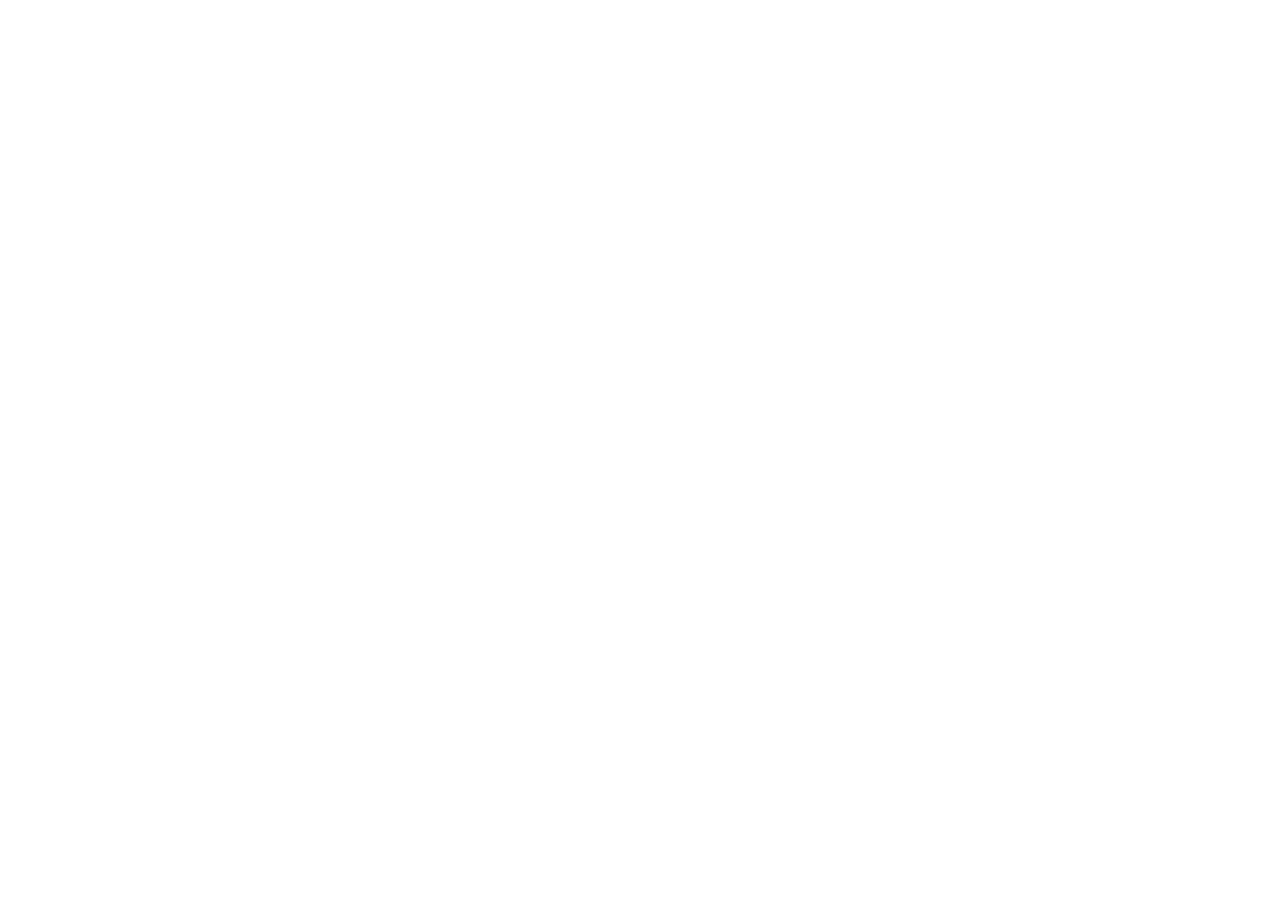
==== commit 67b64481: "Debug: simple root template to verify deploy" ====
--- a/docs/browser/index.html
+++ b/docs/browser/index.html
@@ -3,11 +3,11 @@
 <head>
   <meta charset="utf-8">
   <title>FrontEnd</title>
-  <base href="./">
+  <base href="/">
   <meta name="viewport" content="width=device-width, initial-scale=1">
   <link rel="icon" type="image/x-icon" href="favicon.ico">
 <style>@layer properties;@layer theme,base,components,utilities;@layer theme{:root{--font-sans:ui-sans-serif, system-ui, sans-serif, "Apple Color Emoji", "Segoe UI Emoji", "Segoe UI Symbol", "Noto Color Emoji";--font-mono:ui-monospace, SFMono-Regular, Menlo, Monaco, Consolas, "Liberation Mono", "Courier New", monospace;--color-red-400:oklch(70.4% .191 22.216);--color-red-500:oklch(63.7% .237 25.331);--color-red-600:oklch(57.7% .245 27.325);--color-red-900:oklch(39.6% .141 25.723);--color-red-950:oklch(25.8% .092 26.042);--color-orange-500:oklch(70.5% .213 47.604);--color-yellow-400:oklch(85.2% .199 91.936);--color-yellow-500:oklch(79.5% .184 86.047);--color-yellow-900:oklch(42.1% .095 57.708);--color-yellow-950:oklch(28.6% .066 53.813);--color-lime-500:oklch(76.8% .233 130.85);--color-green-400:oklch(79.2% .209 151.711);--color-green-500:oklch(72.3% .219 149.579);--color-green-600:oklch(62.7% .194 149.214);--color-emerald-400:oklch(76.5% .177 163.223);--color-emerald-500:oklch(69.6% .17 162.48);--color-emerald-950:oklch(26.2% .051 172.552);--color-cyan-400:oklch(78.9% .154 211.53);--color-blue-400:oklch(70.7% .165 254.624);--color-blue-500:oklch(62.3% .214 259.815);--color-blue-600:oklch(54.6% .245 262.881);--color-blue-900:oklch(37.9% .146 265.522);--color-violet-300:oklch(81.1% .111 293.571);--color-violet-400:oklch(70.2% .183 293.541);--color-violet-500:oklch(60.6% .25 292.717);--color-violet-600:oklch(54.1% .281 293.009);--color-violet-700:oklch(49.1% .27 292.581);--color-violet-900:oklch(38% .189 293.745);--color-violet-950:oklch(28.3% .141 291.089);--color-purple-400:oklch(71.4% .203 305.504);--color-purple-500:oklch(62.7% .265 303.9);--color-purple-600:oklch(55.8% .288 302.321);--color-purple-900:oklch(38.1% .176 304.987);--color-fuchsia-400:oklch(74% .238 322.16);--color-pink-100:oklch(94.8% .028 342.258);--color-pink-500:oklch(65.6% .241 354.308);--color-gray-200:oklch(92.8% .006 264.531);--color-gray-300:oklch(87.2% .01 258.338);--color-gray-400:oklch(70.7% .022 261.325);--color-gray-500:oklch(55.1% .027 264.364);--color-gray-600:oklch(44.6% .03 256.802);--color-gray-700:oklch(37.3% .034 259.733);--color-gray-800:oklch(27.8% .033 256.848);--color-gray-900:oklch(21% .034 264.665);--color-zinc-400:oklch(70.5% .015 286.067);--color-zinc-500:oklch(55.2% .016 285.938);--color-zinc-800:oklch(27.4% .006 286.033);--color-black:#000;--color-white:#fff;--spacing:.25rem;--container-xl:36rem;--container-3xl:48rem;--text-xs:.75rem;--text-xs--line-height:calc(1 / .75);--text-sm:.875rem;--text-sm--line-height:calc(1.25 / .875);--text-base:1rem;--text-base--line-height:1.5 ;--text-lg:1.125rem;--text-lg--line-height:calc(1.75 / 1.125);--text-xl:1.25rem;--text-xl--line-height:calc(1.75 / 1.25);--text-2xl:1.5rem;--text-2xl--line-height:calc(2 / 1.5);--text-3xl:1.875rem;--text-3xl--line-height:1.2 ;--text-4xl:2.25rem;--text-4xl--line-height:calc(2.5 / 2.25);--text-5xl:3rem;--text-5xl--line-height:1;--text-6xl:3.75rem;--text-6xl--line-height:1;--text-7xl:4.5rem;--text-7xl--line-height:1;--text-8xl:6rem;--text-8xl--line-height:1;--font-weight-medium:500;--font-weight-semibold:600;--font-weight-bold:700;--font-weight-extrabold:800;--font-weight-black:900;--tracking-wider:.05em;--tracking-widest:.1em;--leading-relaxed:1.625;--radius-lg:.5rem;--radius-xl:.75rem;--radius-2xl:1rem;--radius-3xl:1.5rem;--blur-sm:8px;--blur-md:12px;--default-transition-duration:.15s;--default-transition-timing-function:cubic-bezier(.4, 0, .2, 1);--default-font-family:var(--font-sans);--default-mono-font-family:var(--font-mono)}}@layer base{*,:after,:before{box-sizing:border-box;margin:0;padding:0;border:0 solid}html{line-height:1.5;-webkit-text-size-adjust:100%;tab-size:4;font-family:var(--default-font-family, ui-sans-serif, system-ui, sans-serif, "Apple Color Emoji", "Segoe UI Emoji", "Segoe UI Symbol", "Noto Color Emoji");font-feature-settings:var(--default-font-feature-settings, normal);font-variation-settings:var(--default-font-variation-settings, normal);-webkit-tap-highlight-color:transparent}}@layer utilities{}@property --tw-space-y-reverse{syntax:"*";inherits:false;initial-value:0;}@property --tw-border-style{syntax:"*";inherits:false;initial-value:solid;}@property --tw-gradient-position{syntax:"*";inherits:false;}@property --tw-gradient-from{syntax:"<color>";inherits:false;initial-value:#0000;}@property --tw-gradient-via{syntax:"<color>";inherits:false;initial-value:#0000;}@property --tw-gradient-to{syntax:"<color>";inherits:false;initial-value:#0000;}@property --tw-gradient-stops{syntax:"*";inherits:false;}@property --tw-gradient-via-stops{syntax:"*";inherits:false;}@property --tw-gradient-from-position{syntax:"<length-percentage>";inherits:false;initial-value:0%;}@property --tw-gradient-via-position{syntax:"<length-percentage>";inherits:false;initial-value:50%;}@property --tw-gradient-to-position{syntax:"<length-percentage>";inherits:false;initial-value:100%;}@property --tw-leading{syntax:"*";inherits:false;}@property --tw-font-weight{syntax:"*";inherits:false;}@property --tw-tracking{syntax:"*";inherits:false;}@property --tw-shadow{syntax:"*";inherits:false;initial-value:0 0 #0000;}@property --tw-shadow-color{syntax:"*";inherits:false;}@property --tw-shadow-alpha{syntax:"<percentage>";inherits:false;initial-value:100%;}@property --tw-inset-shadow{syntax:"*";inherits:false;initial-value:0 0 #0000;}@property --tw-inset-shadow-color{syntax:"*";inherits:false;}@property --tw-inset-shadow-alpha{syntax:"<percentage>";inherits:false;initial-value:100%;}@property --tw-ring-color{syntax:"*";inherits:false;}@property --tw-ring-shadow{syntax:"*";inherits:false;initial-value:0 0 #0000;}@property --tw-inset-ring-color{syntax:"*";inherits:false;}@property --tw-inset-ring-shadow{syntax:"*";inherits:false;initial-value:0 0 #0000;}@property --tw-ring-inset{syntax:"*";inherits:false;}@property --tw-ring-offset-width{syntax:"<length>";inherits:false;initial-value:0px;}@property --tw-ring-offset-color{syntax:"*";inherits:false;initial-value:#fff;}@property --tw-ring-offset-shadow{syntax:"*";inherits:false;initial-value:0 0 #0000;}@property --tw-backdrop-blur{syntax:"*";inherits:false;}@property --tw-backdrop-brightness{syntax:"*";inherits:false;}@property --tw-backdrop-contrast{syntax:"*";inherits:false;}@property --tw-backdrop-grayscale{syntax:"*";inherits:false;}@property --tw-backdrop-hue-rotate{syntax:"*";inherits:false;}@property --tw-backdrop-invert{syntax:"*";inherits:false;}@property --tw-backdrop-opacity{syntax:"*";inherits:false;}@property --tw-backdrop-saturate{syntax:"*";inherits:false;}@property --tw-backdrop-sepia{syntax:"*";inherits:false;}@property --tw-duration{syntax:"*";inherits:false;}@property --tw-translate-x{syntax:"*";inherits:false;initial-value:0;}@property --tw-translate-y{syntax:"*";inherits:false;initial-value:0;}@property --tw-translate-z{syntax:"*";inherits:false;initial-value:0;}@property --tw-scale-x{syntax:"*";inherits:false;initial-value:1;}@property --tw-scale-y{syntax:"*";inherits:false;initial-value:1;}@property --tw-scale-z{syntax:"*";inherits:false;initial-value:1;}@layer properties{@supports ((-webkit-hyphens: none) and (not (margin-trim: inline))) or ((-moz-orient: inline) and (not (color:rgb(from red r g b)))){*,:before,:after{--tw-space-y-reverse:0;--tw-border-style:solid;--tw-gradient-position:initial;--tw-gradient-from:#0000;--tw-gradient-via:#0000;--tw-gradient-to:#0000;--tw-gradient-stops:initial;--tw-gradient-via-stops:initial;--tw-gradient-from-position:0%;--tw-gradient-via-position:50%;--tw-gradient-to-position:100%;--tw-leading:initial;--tw-font-weight:initial;--tw-tracking:initial;--tw-shadow:0 0 #0000;--tw-shadow-color:initial;--tw-shadow-alpha:100%;--tw-inset-shadow:0 0 #0000;--tw-inset-shadow-color:initial;--tw-inset-shadow-alpha:100%;--tw-ring-color:initial;--tw-ring-shadow:0 0 #0000;--tw-inset-ring-color:initial;--tw-inset-ring-shadow:0 0 #0000;--tw-ring-inset:initial;--tw-ring-offset-width:0px;--tw-ring-offset-color:#fff;--tw-ring-offset-shadow:0 0 #0000;--tw-backdrop-blur:initial;--tw-backdrop-brightness:initial;--tw-backdrop-contrast:initial;--tw-backdrop-grayscale:initial;--tw-backdrop-hue-rotate:initial;--tw-backdrop-invert:initial;--tw-backdrop-opacity:initial;--tw-backdrop-saturate:initial;--tw-backdrop-sepia:initial;--tw-duration:initial;--tw-translate-x:0;--tw-translate-y:0;--tw-translate-z:0;--tw-scale-x:1;--tw-scale-y:1;--tw-scale-z:1}}}</style><link rel="stylesheet" href="styles-QJ7ESUKV.css" media="print" onload="this.media='all'"><noscript><link rel="stylesheet" href="styles-QJ7ESUKV.css"></noscript></head>
 <body>
   <app-root></app-root>
-<script src="main-LTYYWDRX.js" type="module"></script></body>
+<script src="main-KDC6DE76.js" type="module"></script></body>
 </html>
